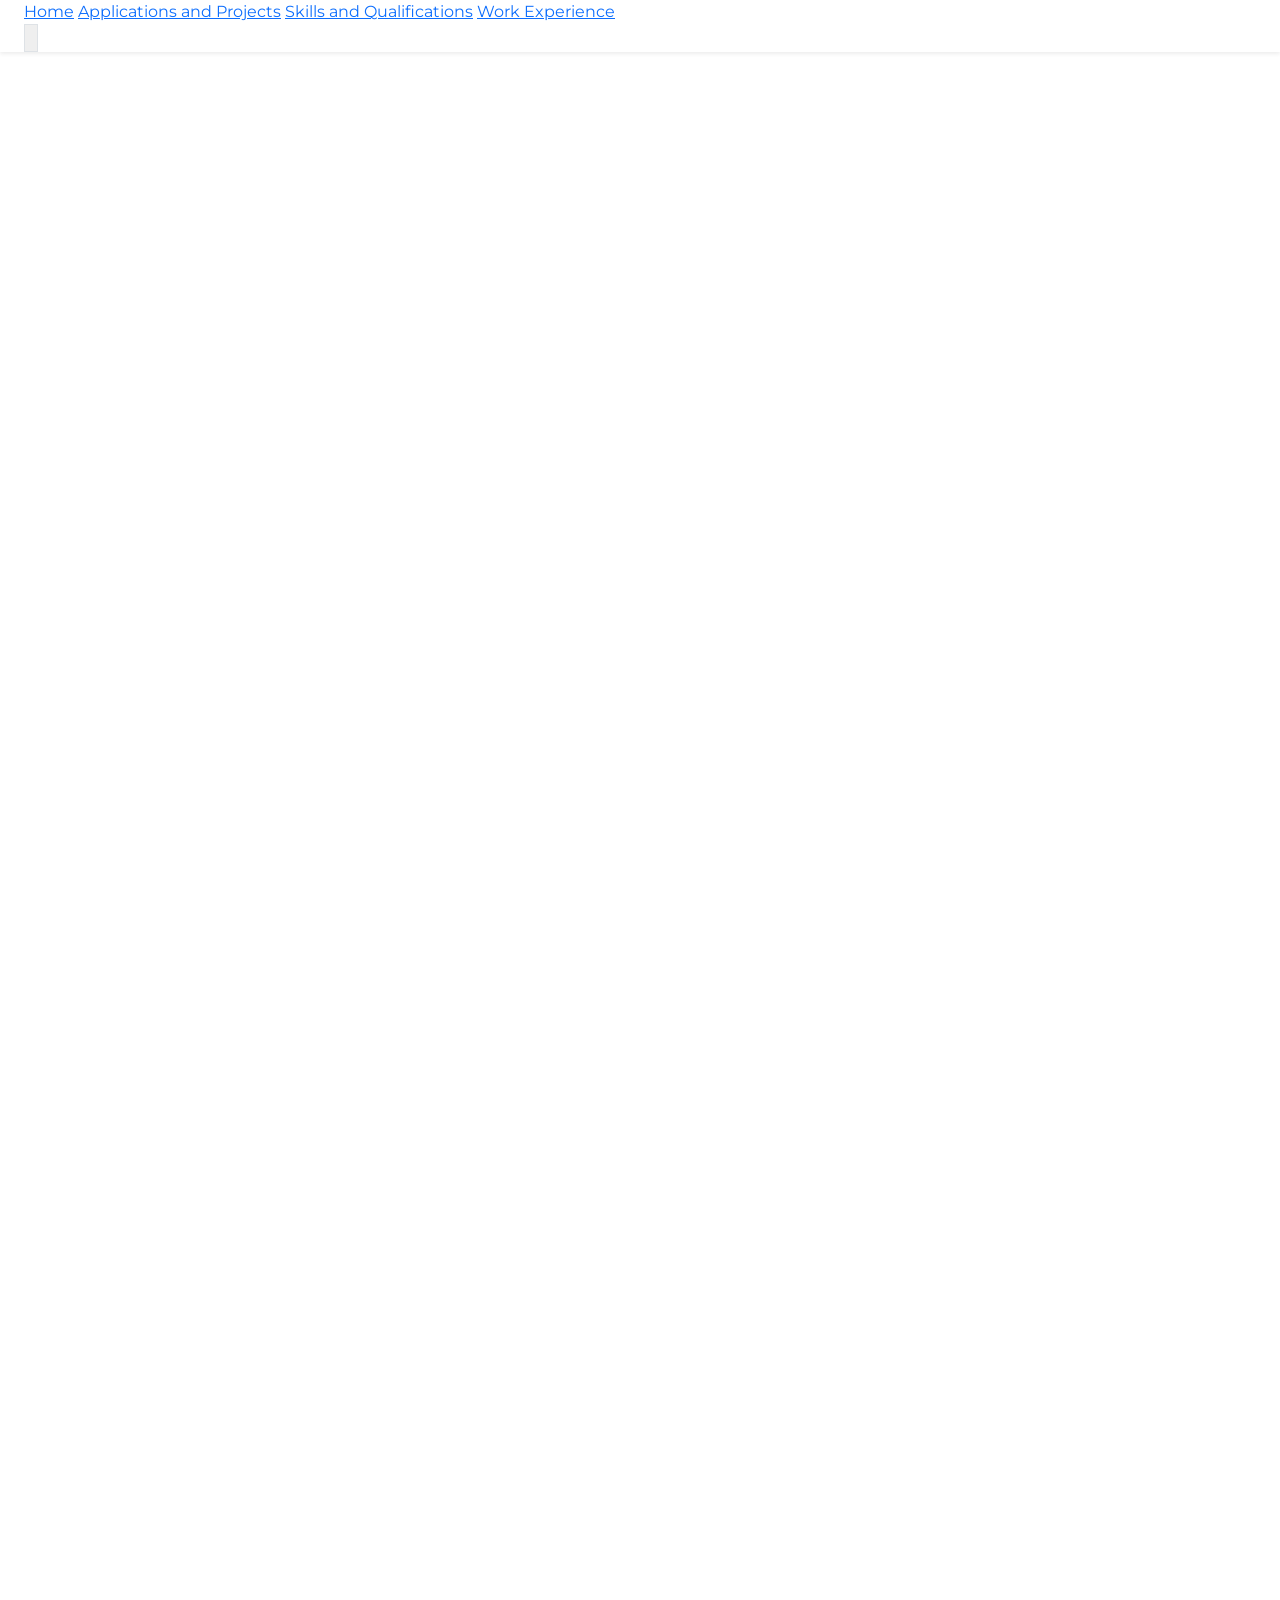
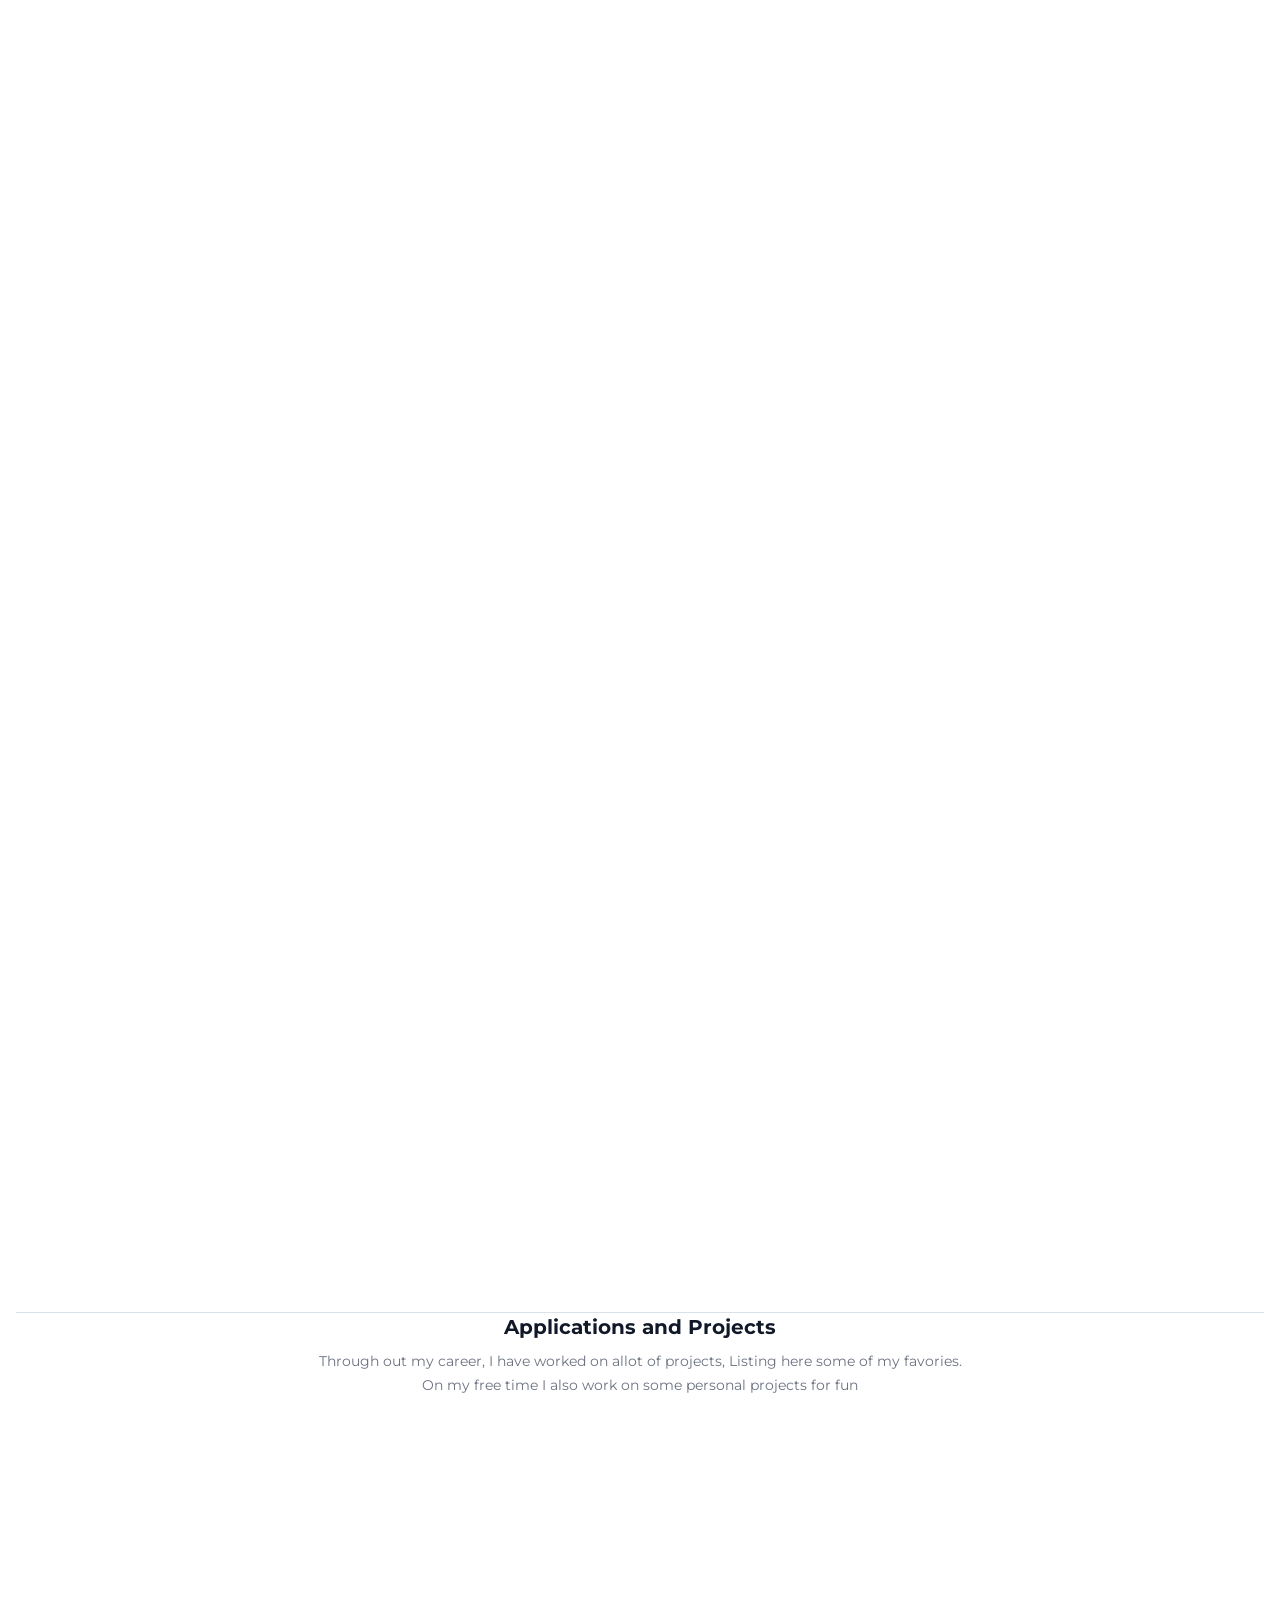
==== index.html @ c35d176d "More website update" ====
<!DOCTYPE html>
<html lang="en">

<head>
    <meta charset="UTF-8" />
    <meta name="viewport" content="width=device-width, initial-scale=1.0" />
    <meta name="description" content="Jeph Reyes — AI First FullStack Software Developer Portfolio" />
    <title>Jeph Reyes | Web developer | PHP Laravel | React</title>
    <link rel="icon" type="image/svg+xml" href="favicon.svg" />
    <link rel="preconnect" href="https://fonts.googleapis.com">
    <link rel="preconnect" href="https://fonts.gstatic.com" crossorigin>
    <link href="https://fonts.googleapis.com/css2?family=Montserrat:wght@400;500;600;700&display=swap" rel="stylesheet">

    <script src="https://cdn.tailwindcss.com"></script>
    <script src="https://code.jquery.com/jquery-3.7.1.min.js"></script>
    <script src="https://cdn.jsdelivr.net/npm/bootstrap@5.3.3/dist/js/bootstrap.bundle.min.js"></script>
    <link rel="stylesheet" href="https://cdn.jsdelivr.net/npm/bootstrap@5.3.3/dist/css/bootstrap.min.css" />
    <link rel="stylesheet" href="index-assets/index.css" />
</head>

<body class="min-h-screen bg-white">

    <div class="modal fade project-unavailable-modal" id="projectUnavailableModal" tabindex="-1"
        aria-labelledby="projectUnavailableTitle" aria-hidden="true">
        <div class="modal-dialog modal-dialog-centered">
            <div class="modal-content">
                <div class="modal-header border-0 pb-0">
                    <div class="d-flex align-items-center justify-content-between w-100">
                        <div class="d-flex align-items-center gap-3">
                            <div class="rounded-circle bg-warning-subtle text-warning d-flex align-items-center justify-content-center"
                                style="width: 42px; height: 42px; font-size: 1.2rem;">
                                ⚠
                            </div>
                            <div>
                                <h3 id="projectUnavailableTitle" class="mb-0 fs-5 fw-bold text-gray-900">Link not
                                    available</h3>
                            </div>
                        </div>
                        <button type="button" class="btn-close" data-bs-dismiss="modal" aria-label="Close"></button>
                    </div>
                </div>
                <div class="modal-body text-center px-4 pb-4 pt-2">
                    <p class="mb-0 text-sm text-gray-600">
                        This project link is currently unavailable. We are working on bringing it back online and will
                        update it as soon as it's ready.
                    </p>
                </div>
                <div class="modal-footer border-0 justify-content-center pt-0 pb-4">
                    <button type="button" class="btn btn-primary px-4" data-bs-dismiss="modal">Close</button>
                </div>
            </div>
        </div>
    </div>

    <!-- Top navigation -->
    <header class="sticky top-0 z-50 bg-blue-600 text-white shadow-sm">
        <div class="mx-auto flex max-w-5xl items-center justify-between px-4 py-2.5 sm:px-8">
            <nav class="ml-auto hidden items-center gap-5 text-sm font-semibold md:flex lg:gap-7">
                <a href="#home" class="transition hover:text-blue-100">Home</a>
                <a href="#projects" class="transition hover:text-blue-100">Applications and Projects</a>
                <a href="#skills" class="transition hover:text-blue-100">Skills and Qualifications</a>
                <a href="#experience" class="transition hover:text-blue-100">Work Experience</a>
                <!-- <a href="blog.html" class="transition hover:text-blue-100">Personal Blog</a> -->
            </nav>

            <button id="mobileMenuButton" type="button"
                class="ml-auto inline-flex h-9 w-9 items-center justify-center rounded-md border border-blue-400/60 transition hover:bg-blue-700 focus:outline-none focus:ring-2 focus:ring-white/70 md:hidden"
                aria-label="Open navigation menu" aria-expanded="false" aria-controls="mobileMenu">
                <svg class="h-5 w-5" viewBox="0 0 24 24" fill="none" stroke="currentColor" stroke-width="2"
                    stroke-linecap="round" aria-hidden="true">
                    <line x1="4" y1="6" x2="20" y2="6"></line>
                    <line x1="4" y1="12" x2="20" y2="12"></line>
                    <line x1="4" y1="18" x2="20" y2="18"></line>
                </svg>
            </button>
        </div>
    </header>

    <div id="mobileMenu"
        class="mobile-menu-backdrop fixed inset-0 z-[60] items-start justify-center bg-black/40 px-4 pt-16 md:hidden"
        aria-hidden="true">
        <div class="mobile-menu-panel w-full max-w-sm rounded-lg bg-white p-2 text-gray-800 shadow-2xl">
            <div class="flex items-center justify-between border-b border-gray-100 px-3 py-2">
                <span class="text-sm font-bold">Navigation</span>
                <button id="mobileMenuClose" type="button"
                    class="flex h-8 w-8 items-center justify-center rounded-md text-xl text-gray-400 transition hover:bg-gray-100 hover:text-gray-700"
                    aria-label="Close navigation menu">&times;</button>
            </div>
            <nav class="py-2 text-sm font-semibold">
                <a href="#home"
                    class="mobile-nav-link block rounded-md px-3 py-3 transition hover:bg-blue-50 hover:text-blue-600">Home</a>
                <a href="#projects"
                    class="mobile-nav-link block rounded-md px-3 py-3 transition hover:bg-blue-50 hover:text-blue-600">Applications
                    and Projects</a>
                <a href="#skills"
                    class="mobile-nav-link block rounded-md px-3 py-3 transition hover:bg-blue-50 hover:text-blue-600">Skills
                    and
                    Qualifications</a>
                <a href="#experience"
                    class="mobile-nav-link block rounded-md px-3 py-3 transition hover:bg-blue-50 hover:text-blue-600">Work
                    Experience</a>
                <!-- w -->
            </nav>
        </div>
    </div>

    <main class="mx-auto max-w-5xl px-3 sm:px-8">

        <!-- HERO -->
        <section id="home" class="reveal py-10 sm:py-12">
            <div class="grid items-center gap-8 md:grid-cols-[180px_1fr]">
                <div class="flex justify-center md:justify-start">
                    <div class="profile-ring h-[180px] w-[180px] shrink-0 rounded-full border-3 bg-gray-400"
                        style="background-image: url('site-images/resume-pic.png');">
                        <!-- Profile photo intentionally left as a gray placeholder -->
                    </div>
                </div>

                <div>
                    <h1 class="text-xl font-bold tracking-tight sm:text-2xl">Jeph Reyes</h1>
                    <h2 class="text-lg font-bold text-gray-900 sm:text-xl">Web Developer | PHP Laravel | React</h2>
                    <div class="mt-1 flex flex-wrap items-center gap-3 sm:gap-5">
                        <a href="#contact"
                            class="rounded bg-blue-600 px-4 py-2 text-sm font-bold text-white transition hover:bg-blue-700">
                            Contact Me
                        </a>

                        <a href="https://github.com/josephmariusreyes" target="_blank" rel="noopener"
                            class="inline-flex items-center gap-2 text-sm font-semibold text-gray-600 transition hover:text-blue-600"
                            aria-label="GitHub profile">
                            <svg class="h-5 w-5" viewBox="0 0 24 24" fill="currentColor" aria-hidden="true">
                                <path
                                    d="M12 .5C5.65.5.5 5.66.5 12.02c0 5.1 3.31 9.42 7.9 10.95.58.1.79-.25.79-.56v-2.15c-3.21.7-3.89-1.55-3.89-1.55-.53-1.34-1.29-1.7-1.29-1.7-1.05-.72.08-.71.08-.71 1.16.08 1.77 1.19 1.77 1.19 1.03 1.77 2.69 1.26 3.35.96.1-.75.4-1.26.73-1.55-2.56-.29-5.25-1.28-5.25-5.7 0-1.26.45-2.29 1.19-3.1-.12-.29-.52-1.47.11-3.06 0 0 .97-.31 3.18 1.18a11 11 0 0 1 5.79 0c2.21-1.49 3.18-1.18 3.18-1.18.63 1.59.23 2.77.11 3.06.74.81 1.19 1.84 1.19 3.1 0 4.43-2.7 5.4-5.27 5.69.41.36.78 1.08.78 2.18v3.23c0 .31.21.67.8.56a11.52 11.52 0 0 0 7.89-10.95C23.5 5.66 18.35.5 12 .5Z" />
                            </svg>
                            <span>GitHub</span>
                        </a>

                        <a href="https://linkedin.com/in/joseph-marius-reyes-4419131a7" target="_blank" rel="noopener"
                            class="inline-flex items-center gap-2 text-sm font-semibold text-gray-600 transition hover:text-blue-600"
                            aria-label="LinkedIn profile">
                            <svg class="h-5 w-5" viewBox="0 0 24 24" fill="currentColor" aria-hidden="true">
                                <path
                                    d="M20.45 20.45h-3.56v-5.57c0-1.33-.03-3.04-1.85-3.04-1.85 0-2.14 1.44-2.14 2.94v5.67H9.34V8.99h3.41v1.56h.05c.47-.9 1.64-1.85 3.37-1.85 3.6 0 4.27 2.37 4.27 5.46v6.29ZM5.32 7.43a2.06 2.06 0 1 1 0-4.12 2.06 2.06 0 0 1 0 4.12ZM3.54 20.45H7.1V8.99H3.54v11.46ZM22.23 0H1.77C.79 0 0 .77 0 1.73v20.54C0 23.23.79 24 1.77 24h20.46c.98 0 1.77-.77 1.77-1.73V1.73C24 .77 23.21 0 22.23 0Z" />
                            </svg>
                            <span>LinkedIn</span>
                        </a>

                    </div>
                    
                    <p class="mt-3 section-description sm:text-sm ">
                        Hey, thanks for visiting my website! Quick introduction about myself, I live here in the Philippines, I am a family man and a father of two kids, An avid weekend cyclist 🙂
                    </p>
                    <p class="mt-3 section-description sm:text-sm">
                        professionally, I am an web developer With 10+ years of experience developing, maintaining, and modernizing web applications and backend systems. Currently focused on building full-stack applications using PHP, Laravel, and React, with experience in REST APIs, JavaScript, database-driven applications, system integrations, and responsive web interfaces.
                    </p>
                    <p class="mt-3 section-description sm:text-sm">
                        I'm always open to new job opportunities or collaborations, so feel free to send me an email. God bless! 🙂
                    </p>
                </div>
            </div>
        </section>

        <!-- PROJECTS -->
        <section id="projects" class="section-divider py-9 sm:py-11">
            <div class="text-center">
                <h2 class="section-title">Applications and Projects</h2>
                <div class="mx-auto mt-1 h-1 w-12 rounded bg-blue-600"></div>
                <p class="mx-auto mt-2 max-w-2xl section-description">
                    Through out my career, I have worked on allot of projects, Listing here some of my favories.
                    <br />
                    On my free time I also work on some personal projects for fun
                </p>
            </div>

            <div class="project-line mt-7 space-y-7 projects-list-container">
                <!-- Projects will be dynamically loaded here by index.js -->
            </div>
        </section>

        <!-- CORE SKILLS -->
        <section id="skills" class="reveal section-divider py-9 sm:py-11">
            <div class="text-center">
                <h2 class="section-title">Technical Skills</h2>
                <div class="mx-auto mt-1 h-1 w-12 rounded bg-blue-600"></div>
                <p class="mx-auto mt-2 max-w-2xl section-description">
                    Listed below are my preferred technology stack for software development.
                </p>
            </div>
            <div class="mx-auto max-w-5xl">
                <div class="skills-grid">
                    <article class="skill-card reveal">
                        <h3 class="skill-header">FRONTEND</h3>
                        <div class="skill-brand-row">
                            <div class="skill-icon-group">
                                <div class="skill-icon-badge">
                                    <img src="https://www.svgrepo.com/show/452092/react.svg" alt="Vue.js logo"
                                        loading="lazy">
                                </div>
                                <div class="skill-icon-badge">
                                    <img src="https://getbootstrap.com/docs/5.3/assets/brand/bootstrap-logo-shadow.png"
                                        alt="Nuxt.js logo" loading="lazy">
                                </div> 
                                <div class="skill-icon-badge">
                                    <img src="https://tailwindcss.com/_next/static/media/tailwindcss-mark.0~s.iziag2xd..svg"
                                        alt="TypeScript logo" loading="lazy">
                                </div>
                            </div>
                            <div class="skill-title">React, Bootstrap &amp; TailwindCSS</div>
                        </div>
                        <p class="mt-2 section-description">
                            I build modern, responsive web applications with React, creating intuitive and engaging user interfaces that provide seamless experiences across desktop and mobile devices. 
                        </p>
                    </article>
                    <article class="skill-card reveal">
                        <h3 class="skill-header">BACKEND</h3>
                        <div class="skill-brand-row">
                            <div class="skill-icon-group">
                                <div class="skill-icon-badge">
                                    <img src="https://cdn.jsdelivr.net/gh/devicons/devicon@latest/icons/laravel/laravel-original.svg"
                                        alt="Laravel logo" loading="lazy">
                                </div>
                                <!-- <div class="skill-icon-badge">
                                    <img src="https://cdn.jsdelivr.net/gh/homarr-labs/dashboard-icons/svg/firebase.svg"
                                        alt="Firebase logo" loading="lazy">
                                </div> -->
                            </div>
                            <div class="skill-title">PHP Laravel &amp; Firebase</div>
                        </div>
                        <p class="mt-2 section-description">
                            I like PHP Laravel framework structure and simple approach for creating website or REST API.
                        </p>
                    </article>


                    <article class="skill-card reveal">
                        <h3 class="skill-header">AI TOOLS</h3>
                        <div class="skill-brand-row">
                            <div class="skill-icon-group">
                                <div class="skill-icon-badge">
                                    <img src="https://cdn-icons-png.flaticon.com/512/11865/11865326.png"
                                        alt="ChatGPT logo" loading="lazy">
                                </div>
                                <div class="skill-icon-badge">
                                    <img src="site-images/codex.svg" alt="Codex" loading="lazy">
                                </div>
                                <div class="skill-icon-badge">
                                    <img src="https://images.seeklogo.com/logo-png/42/2/github-copilot-logo-png_seeklogo-428029.png"
                                        alt="Co-pilot" loading="lazy">
                                </div>
                            </div>
                            <div class="skill-title">Chat GPT, Codex &amp; <br />Co-Pilot</div>
                        </div>
                        <p class="mt-2 section-description">
                            I use ChatGPT to explore ideas, Codex and Co-pilot for coding assistance. The goal is to
                            build software faster.
                        </p>
                    </article>

                    <article class="skill-card reveal">
                        <h3 class="skill-header">DEVOPS / INFRASTRUCTURE</h3>
                        <div class="skill-brand-row">
                            <div class="skill-icon-group">
                                <div class="skill-icon-badge">
                                    <img src="https://cdn.jsdelivr.net/gh/devicons/devicon@latest/icons/docker/docker-original.svg"
                                        alt="Docker logo" loading="lazy">
                                </div>
                                <div class="skill-icon-badge">
                                    <img src="https://cdn.jsdelivr.net/gh/devicons/devicon@latest/icons/linux/linux-original.svg"
                                        alt="Linux logo" loading="lazy">
                                </div>
                            </div>
                            <div class="skill-title">Docker &amp; Cloud Linux Server</div>
                        </div>
                        <p class="mt-2 section-description">
                            I use Docker and Linux servers to build, deploy, and manage applications reliably across
                            different environments.
                        </p>
                    </article>
                </div>
            </div>
        </section>

        <!-- QUALIFICATIONS -->
        <section class="reveal section-divider py-9 sm:py-11 qualification-wrapper">
            <div class="text-center">
                <h2 class="section-title">Core Competencies</h2>
                <div class="mx-auto mt-1 h-1 w-12 rounded bg-blue-600"></div>
                <p class="mx-auto mt-2 max-w-2xl section-description">
                    What sets Jeph apart from the rest of the pack?
                </p>
            </div>

            <div class="mt-7 grid gap-3 sm:grid-cols-2">
                <article class="reveal rounded border border-gray-200 p-4">
                    <h3 class="text-sm font-bold"><span>🧩</span>Ambiguity & Business Understanding
                    </h3>
                    <p class="mt-2 section-description">
                        I ask the right questions and turn vague business goals into clear, actionable solutions.
                    </p>
                </article>
                <article class="reveal rounded border border-gray-200 p-4">
                    <h3 class="text-sm font-bold"><span>💻</span> Fundamentals First &amp; Practical Approach </h3>
                    <p class="mt-2 section-description">
                        Strong fundamentals, practical thinking, and solutions that work in the real world.
                    </p>
                </article>


                <article class="reveal rounded border border-gray-200 p-4">
                    <h3 class="text-sm font-bold"><span>🤝</span> Problem Solving & Collaboration
                    </h3>
                    <p class="mt-2 section-description">
                        I break down complex problems and work closely with teams to deliver practical, well-considered
                        solutions.
                    </p>
                </article>

                <article class="reveal rounded border border-gray-200 p-4">
                    <h3 class="text-sm font-bold"><span>🚀</span> Application Design &amp; Deployment</h3>
                    <p class="mt-2 section-description">
                        I design and build full applications from database to UI and take them all the way to
                        production.
                    </p>
                </article>
            </div>
        </section>

        <!-- EXPERIENCE -->
        <section id="experience" class="reveal section-divider py-10 sm:py-12">
            <div class="text-center">
                <h2 class="section-title">Work Experience</h2>
                <div class="mx-auto mt-1 h-1 w-12 rounded bg-blue-600"></div>
            </div>

            <div class="mx-auto mt-8 max-w-3xl">
                <!-- Sr. Software Engineer 1  -->
                <article class="reveal border-l-2 border-blue-600 pl-5 sm:pl-6">
                    <h3 class="text-sm font-bold sm:text-base">
                        Sr. Software Engineer 1 <span class="text-gray-400">|</span> Nowcom Global Services
                    </h3>
                    <p class="mt-1 text-xs font-semibold text-blue-600">Dec 2021 - Dec 2025 ( 4 Yrs )</p>
                    <p class="mt-3 text-sm leading-6 text-gray-600">
                        Key Projects
                    </p>
                    <ul class="mt-3 list-disc space-y-2 pl-5 section-description">
                        <li>
                            <strong>Vehicle Auction Platform:</strong> Developed and enhanced frontend features for an
                            online vehicle auction platform, supporting bidding and auction workflows while contributing
                            to selected backend functionality and integrations.
                        </li>                  
                        <li>
                            <strong>Flagship Application Modernization:</strong> Contributed to the modernization of the
                            company's flagship application, helping transition the platform toward a more modular and
                            microservices-based architecture.
                        </li>
                    </ul>
                    <div class="experience-details">
                        <ul class="mt-3 list-disc space-y-2 pl-5 section-description">
                            <li>
                                <strong>Real-Time Chat Application:</strong> Maintained and enhanced a real-time chat
                                application used by sales teams to communicate with customers, introducing new features
                                and improvements using modern JavaScript frontend technologies while ensuring
                                application stability and usability.

                            </li>
                            <li>
                                <strong>Inventory Service Modernization:</strong> Collaborated with another developer to
                                analyze and
                                modernize a legacy inventory API, redesigning and improving its architecture to enhance
                                maintainability, scalability, and overall service performance.
                            </li>
                        </ul>
                        <p class="mt-3 text-sm leading-6 text-gray-600">
                            Responsibilities
                        </p>
                        <ul class="mt-3 list-disc space-y-2 pl-5 section-description">
                            <li>Led a small team of developers, coordinating development efforts and ensuring committed
                                deliverables were completed and deployed on agreed timelines.
                            </li>
                            <li>Reviewed pull requests and ensured code quality, maintainability, and adherence to
                                development standards across the team.
                            </li>
                            <li>Collaborated with engineering managers and stakeholders on application architecture,
                                technical planning, and translating business requirements into scalable solutions.
                            </li>
                        </ul>
                    </div>

                    <div class="mt-3 flex justify-end">
                        <button type="button"
                            class="experience-toggle inline-flex items-center gap-1 text-xs font-semibold text-blue-600 transition hover:text-blue-800"
                            aria-expanded="false">
                            <span class="experience-toggle-label">See More</span>
                            <svg class="experience-toggle-icon h-4 w-4" viewBox="0 0 24 24" fill="none"
                                stroke="currentColor" stroke-width="2" stroke-linecap="round" stroke-linejoin="round"
                                aria-hidden="true">
                                <path d="M6 9l6 6 6-6" />
                            </svg>
                        </button>
                    </div>
                </article>

                <!-- PHP Developer -->
                <div class="my-6 border-t border-dashed border-gray-200"></div>

                <article class="reveal border-l-2 border-blue-600 pl-5 sm:pl-6">
                    <h3 class="text-sm font-bold sm:text-base">
                        PHP Developer <span class="text-gray-400">|</span> Nowcom Global Services
                    </h3>
                    <p class="mt-1 text-xs font-semibold text-blue-600">Sept 2015 - Oct 2020 ( 5 Yrs )</p>
                    <p class="mt-3 text-sm leading-6 text-gray-600">
                        Key Projects
                    </p>
                    <ul class="mt-3 list-disc space-y-2 pl-5 section-description">
                        <li>
                            <strong>Dealer Website V2:</strong> Redesigned and implemented custom themes in
                            collaboration with the design
                            team, improving usability and mobile responsiveness.
                        </li>
                        <li>
                            <strong>Company HRIS:</strong> Developed company HRIS internal application.
                        </li>
                    </ul>
                    <div class="experience-details">
                        <ul class="mt-3 list-disc space-y-2 pl-5 section-description">
                            <li>
                                <strong>North Hollywood Toyota:</strong> Refactored and modernized the dealership
                                website platform,
                                delivering an updated mobile-friendly implementation aligned with client branding.
                            </li>
                            <li>
                                <strong>Credit Application Form Portal:</strong> Developed a credit application portal
                                embedded via iframe into client websites, using modern JavaScript frontend technologies,
                                enabling prospective vehicle buyers to conveniently submit credit applications directly
                                through the dealership's website.
                            </li>
                        </ul>
                        <p class="mt-3 text-sm leading-6 text-gray-600">
                            Responsibilities
                        </p>
                        <ul class="mt-3 list-disc space-y-2 pl-5 section-description">
                            <li>Developed and maintained PHP-based web applications and custom WordPress solutions for
                                automotive dealership clients, including custom themes, plugins, and integrations.
                            </li>
                            <li>Customized and enhanced existing applications based on business and design requirements
                                while ensuring compatibility with WordPress standards and third-party services.
                            </li>
                            <li>Collaborated with designers and stakeholders to implement responsive web interfaces and
                                improve application performance, maintainability, and mobile usability.
                            </li>
                        </ul>
                    </div>
                    <div class="mt-3 flex justify-end">
                        <button type="button"
                            class="experience-toggle inline-flex items-center gap-1 text-xs font-semibold text-blue-600 transition hover:text-blue-800"
                            aria-expanded="false">
                            <span class="experience-toggle-label">See More</span>
                            <svg class="experience-toggle-icon h-4 w-4" viewBox="0 0 24 24" fill="none"
                                stroke="currentColor" stroke-width="2" stroke-linecap="round" stroke-linejoin="round"
                                aria-hidden="true">
                                <path d="M6 9l6 6 6-6" />
                            </svg>
                        </button>
                    </div>
                </article>
            </div>
        </section>

        <!-- CONTACT -->
        <section id="contact" class="reveal section-divider py-10 sm:py-12">
            <div class="text-center">
                <h2 class="section-title">Contact Me</h2>
                <div class="mx-auto mt-1 h-1 w-12 rounded bg-blue-600"></div>
                <p class="mx-auto mt-2 max-w-2xl section-description">
                    Feel free to reach out if you'd like to discuss a project, opportunity or collaboration.
                </p>
            </div>

            <div
                class="mx-auto mt-7 grid max-w-3xl items-center gap-6 rounded-lg border border-gray-200 bg-white p-6 shadow-soft sm:grid-cols-2 sm:p-8">
                <!-- Contact details -->
                <div class="text-center sm:text-left">
                    <p class="text-xs font-semibold uppercase tracking-widest text-gray-400">Get in touch</p>

                    <a href="mailto:your.email@example.com"
                        class="mt-2 block text-sm font-semibold text-blue-600 transition hover:text-blue-700 sm:text-base">
                        joseph.marius.reyes@gmail.com
                    </a>

                    <a href="tel:+639673681493"
                        class="mt-2 block text-sm text-gray-600 transition hover:text-blue-600 sm:text-base">
                        +63-967-368-1493
                    </a>
                </div>

                <!-- Resume -->
                <div class="flex justify-center sm:justify-end">
                    <a href="https://docs.google.com/document/d/1D82cWCEd_303M88s7njvGxuhF3Z1njxYopDTC3GEDPw/export?format=pdf"
                        target="_blank"
                        class="inline-flex items-center gap-2 rounded-md bg-blue-600 px-5 py-3 text-sm font-bold text-white shadow-sm transition hover:bg-blue-700 hover:shadow-md">
                        <svg class="h-5 w-5" viewBox="0 0 24 24" fill="none" stroke="currentColor" stroke-width="2"
                            stroke-linecap="round" stroke-linejoin="round" aria-hidden="true">
                            <path d="M21 15v4a2 2 0 0 1-2 2H5a2 2 0 0 1-2-2v-4" />
                            <polyline points="7 10 12 15 17 10" />
                            <line x1="12" y1="15" x2="12" y2="3" />
                        </svg>
                        Download Resume
                    </a>
                </div>
            </div>
        </section>

    </main>

    <!-- FOOTER -->
    <footer class="reveal border-t border-gray-200 py-8 text-center">
        <p class="mt-2 text-[11px] text-gray-400">
            © <span id="year"></span> Jeph Reyes. All rights reserved.
        </p>
    </footer>

    <script src="index-assets/index.js"></script>
</body>

</html>
---- index-assets/index.css ----
html {
    scroll-behavior: smooth;
}

body {
    font-family: Montserrat, system-ui, "Segoe UI", Roboto, -apple-system, sans-serif;
    color: #111827;
    background: #fff;
}

.section-divider {
    border-top: 1px solid #dbe1e8;
}

.mobile-menu-backdrop {
    display: none;
}

.mobile-menu-backdrop.is-open {
    display: flex;
}

.mobile-menu-panel {
    transform: translateY(-12px);
    opacity: 0;
    transition: transform 0.2s ease, opacity 0.2s ease;
}

.mobile-menu-backdrop.is-open .mobile-menu-panel {
    transform: translateY(0);
    opacity: 1;
}

/* Consistent section typography */
.section-title {
    font-size: 1.125rem;
    line-height: 1.5rem;
    font-weight: 700;
    color: #111827;
}

.section-description {
    font-size: 0.875rem;
    line-height: 1.5rem;
    color: #6b7280;
}

@media (min-width: 640px) {
    .section-title {
        font-size: 1.25rem;
        line-height: 1.75rem;
    }
}

/* Scroll fade-in state */
.reveal {
    opacity: 0;
    transform: translateY(28px);
}

/* Beating / blinking profile border */
.profile-ring {
    animation: pulseRing 1.7s ease-in-out infinite;
    background-size: cover;
    background-position: 0px 2px;
    border: 5px solid #6366f1;
}

@keyframes pulseRing {

    0%,
    100% {
        box-shadow: 0 0 0 0 rgba(37, 99, 235, .08);
        border-color: #6366f1;
    }

    50% {
        box-shadow: 0 0 0 8px rgba(37, 99, 235, .12);
        border-color: #6366f1;
    }
}

.project-line {
    position: relative;
}

.project-line::before {
    content: "";
    position: absolute;
    left: 50%;
    top: 0;
    bottom: 0;
    width: 1px;
    background: #dbe1e8;
    transform: translateX(-50%);
}

.project-item {
    position: relative;
}

.project-item::after {
    content: "";
    position: absolute;
    left: 50%;
    top: 28px;
    width: 9px;
    height: 9px;
    border-radius: 999px;
    background: #2563eb;
    transform: translateX(-50%);
    border: 2px solid white;
    z-index: 2;
}

.project-card-link {
    display: block;
    width: calc(50% - 42px);
    color: inherit;
    text-decoration: none;
    transition: transform 0.22s ease, box-shadow 0.22s ease;
}

.project-card-link:hover,
.project-card-link:focus-visible {
    transform: scale(1.03);
    box-shadow: 0 16px 30px rgba(37, 99, 235, 0.12);
    cursor: pointer;
}

.project-card-link.is-unavailable:hover,
.project-card-link.is-unavailable:focus-visible {
    transform: none;
    box-shadow: 0 10px 22px rgba(15, 23, 42, 0.08);
    cursor: not-allowed;
}

.project-card {
    width: 100%;
    transition: transform 0.22s ease, box-shadow 0.22s ease;
}

.project-unavailable-modal .modal-content {
    border: 0;
    border-radius: 1rem;
    box-shadow: 0 20px 45px rgba(15, 23, 42, 0.12);
}

.project-unavailable-modal .modal-header,
.project-unavailable-modal .modal-footer {
    border-color: transparent;
}

.text-gray-600 {
    color: #4b5563;
}

.text-gray-900 {
    color: #111827;
}

.project-item:nth-child(odd) .project-card-link {
    margin-left: auto;
}

.project-item:nth-child(even) .project-card-link {
    margin-right: auto;
}

.project-tech-divider {
    width: 100%;
    height: 2px;
    margin-top: 0.8rem;
    border-radius: 999px;
    background: linear-gradient(90deg, #2563eb 0%, #60a5fa 100%);
}

.project-tech-stack {
    font-size: 0.8rem;
    line-height: 1.5rem;
    color: #1f2937;
    font-weight: 600;
}

.project-tech-stack strong {
    color: #2563eb
}

.experience-details {
    display: none;
}

.experience-toggle {
    border-radius: 0.375rem;
    transition: color 0.2s ease, background-color 0.2s ease;
}

.experience-toggle:hover {
    background-color: #eff6ff;
}

.experience-toggle-icon {
    transition: transform 0.25s ease;
}

.experience-toggle.is-open .experience-toggle-icon {
    transform: rotate(180deg);
}

.project-thumb {
    overflow: hidden;
    background: #f4f6f8;
    position: relative;
    background-size: contain;
    background-position: center;
    height: 200px;
    width: 100%;
    background-repeat: no-repeat;
}

/* Lightweight CSS mockups so the page works with no image assets */
.mock-window {
    position: absolute;
    inset: 12px;
    border: 1px solid #cbd5e1;
    border-radius: 5px;
    background: #fff;
    overflow: hidden;
    box-shadow: 0 4px 12px rgba(15, 23, 42, .12);
}

.mock-top {
    height: 18px;
    background: #1d4ed8;
}

.mock-body {
    display: grid;
    grid-template-columns: 28% 72%;
    height: calc(100% - 18px);
}

.mock-side {
    background: #f1f5f9;
}

.mock-content {
    padding: 10px;
    background: #fff;
}

.mock-bar {
    height: 8px;
    background: #bfdbfe;
    border-radius: 999px;
    margin-bottom: 7px;
}

.mock-bar.short {
    width: 45%;
}

.mock-bar.mid {
    width: 70%;
}

.mock-bar.long {
    width: 90%;
}

.skills-heading {
    font-size: 2.15rem;
    line-height: 1.1;
    font-weight: 800;
    letter-spacing: -0.04em;
    color: #111827;
}

.skills-heading-line {
    width: 110px;
    height: 4px;
    margin: 8px auto 0;
    border-radius: 999px;
    background: linear-gradient(90deg, #1d4ed8, #60a5fa);
}

.skills-grid {
    display: grid;
    grid-template-columns: repeat(2, minmax(0, 1fr));
    gap: 1.25rem;
    margin-top: 1.75rem;
}

.skill-card {
    background: #f4f6f8;
    border: 1px solid #dfe5eb;
    border-radius: 0.9rem;
    padding: 1.5rem 1.35rem 1.2rem;
    box-shadow: 0 1px 0 rgba(17, 24, 39, 0.02);
}

.skill-header {
    text-align: center;
    font-size: 0.9rem;
    letter-spacing: 0.12em;
    font-weight: 800;
    color: #1f5fd8;
    margin-bottom: 1.25rem;
}

.skill-brand-row {
    display: flex;
    align-items: center;
    gap: 1rem;
    margin-bottom: 0.9rem;
}

.skill-icon-group {
    display: flex;
    align-items: center;
    gap: 0.65rem;
    flex-shrink: 0;
}

.skill-icon-badge {
    display: flex;
    align-items: center;
    justify-content: center;
    width: 3.7rem;
    height: 3.7rem;
    border-radius: 999px;
    background: #e5e7eb;
    box-shadow: inset 0 0 0 1px rgba(17, 24, 39, 0.04);
}

.skill-icon-badge img {
    width: 2.2rem;
    height: 2.2rem;
    object-fit: contain;
    display: block;
}

.skill-title {
    font-size: 1.05rem;
    line-height: 1.35;
    font-weight: 800;
    color: #111827;
    letter-spacing: -0.02em;
}

.skill-copy {
    margin-top: 0.8rem;
    color: #4b5563;
    font-size: 0.96rem;
    line-height: 1.6;
}

@media (min-width: 640px) {
    .skill-card {}
}

@media (max-width: 767px) {

    .project-line::before,
    .project-item::after {
        display: none;
    }

    .project-card {
        width: 100%;
    }

    .project-card-link {
        width: 100%;
        margin-left: 0;
        margin-right: 0;
    }

    .project-item:nth-child(odd) .project-card,
    .project-item:nth-child(even) .project-card {
        margin-left: 0;
        margin-right: 0;
    }

    .project-item+.project-item {
        border-top: 1px solid #dbe1e8;
        padding-top: 1.5rem;
    }

    .skills-heading {
        font-size: 1.9rem;
    }

    .skills-grid {
        grid-template-columns: 1fr;
    }

    .skill-brand-row {
        flex-direction: column;
        align-items: flex-start;
    }

    .skill-title {
        font-size: 1rem;
    }
}

.qualification-wrapper span {
    font-size: 20px;
}
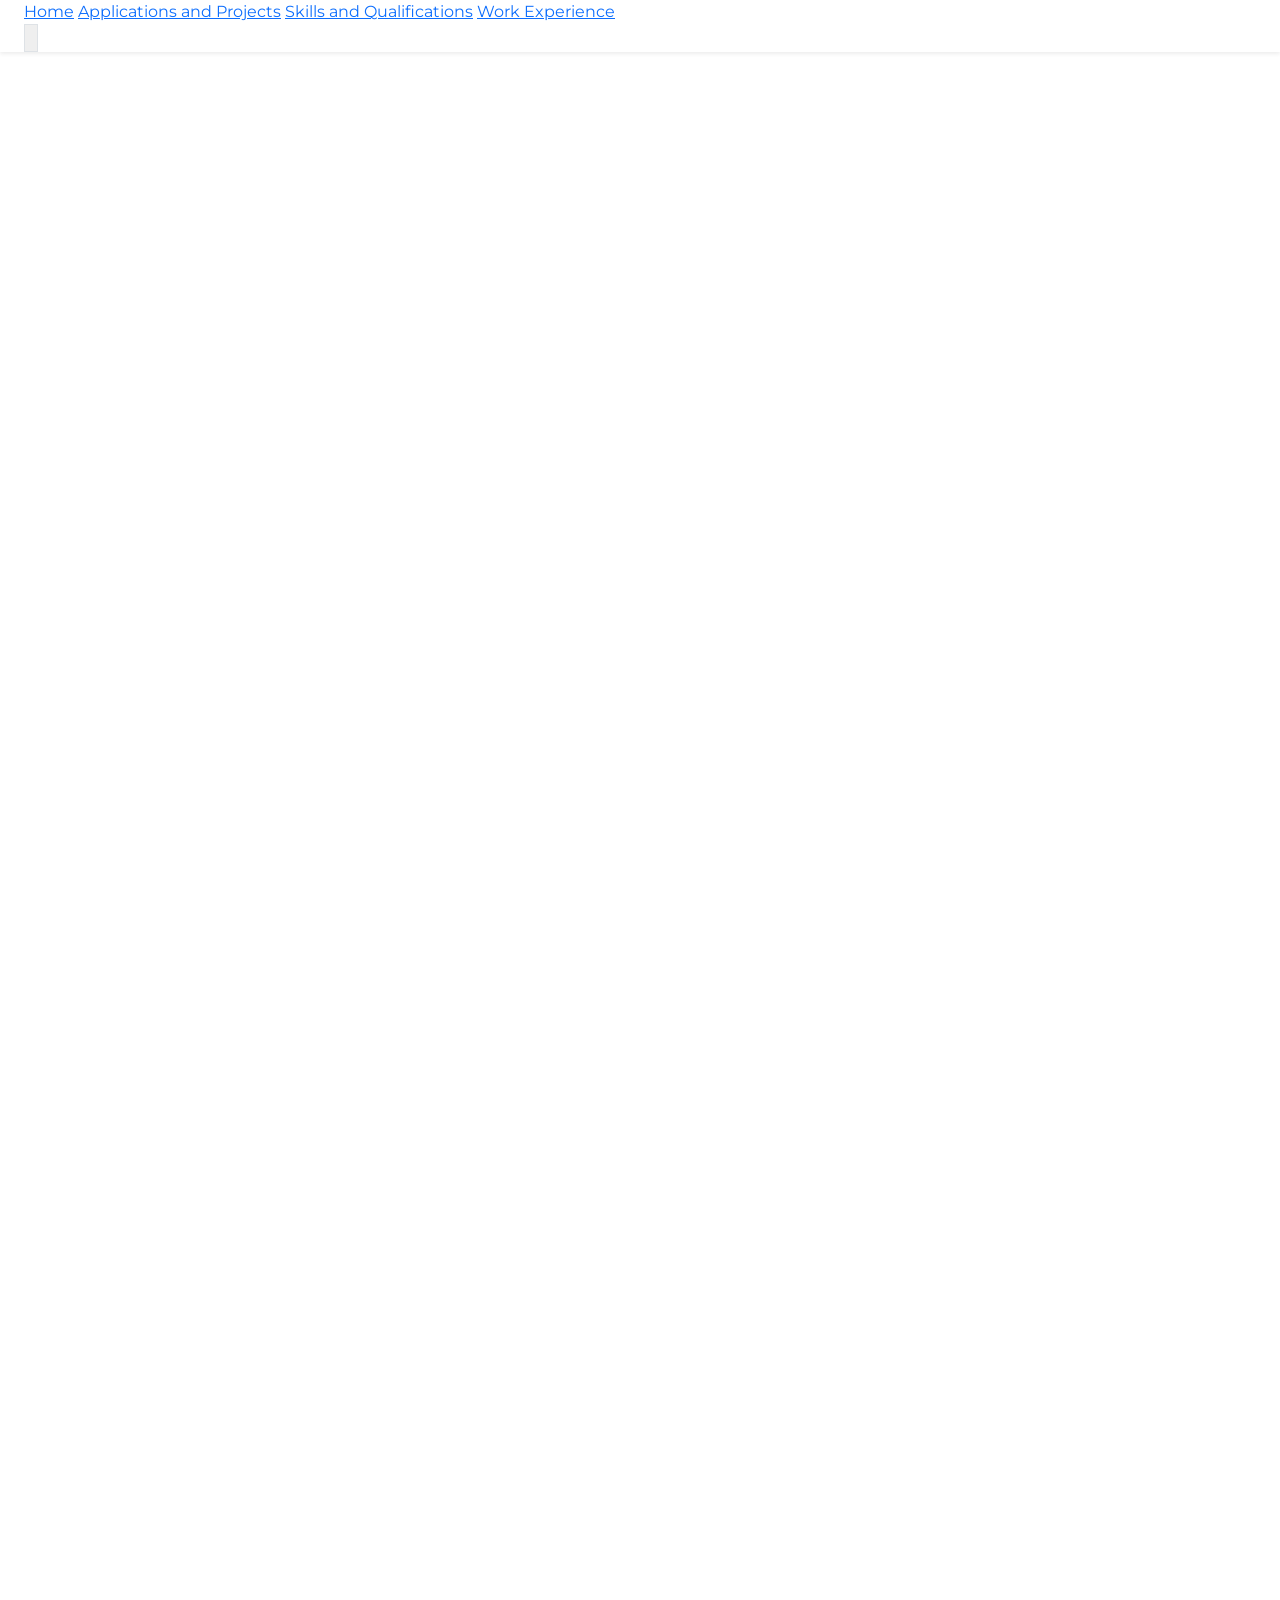
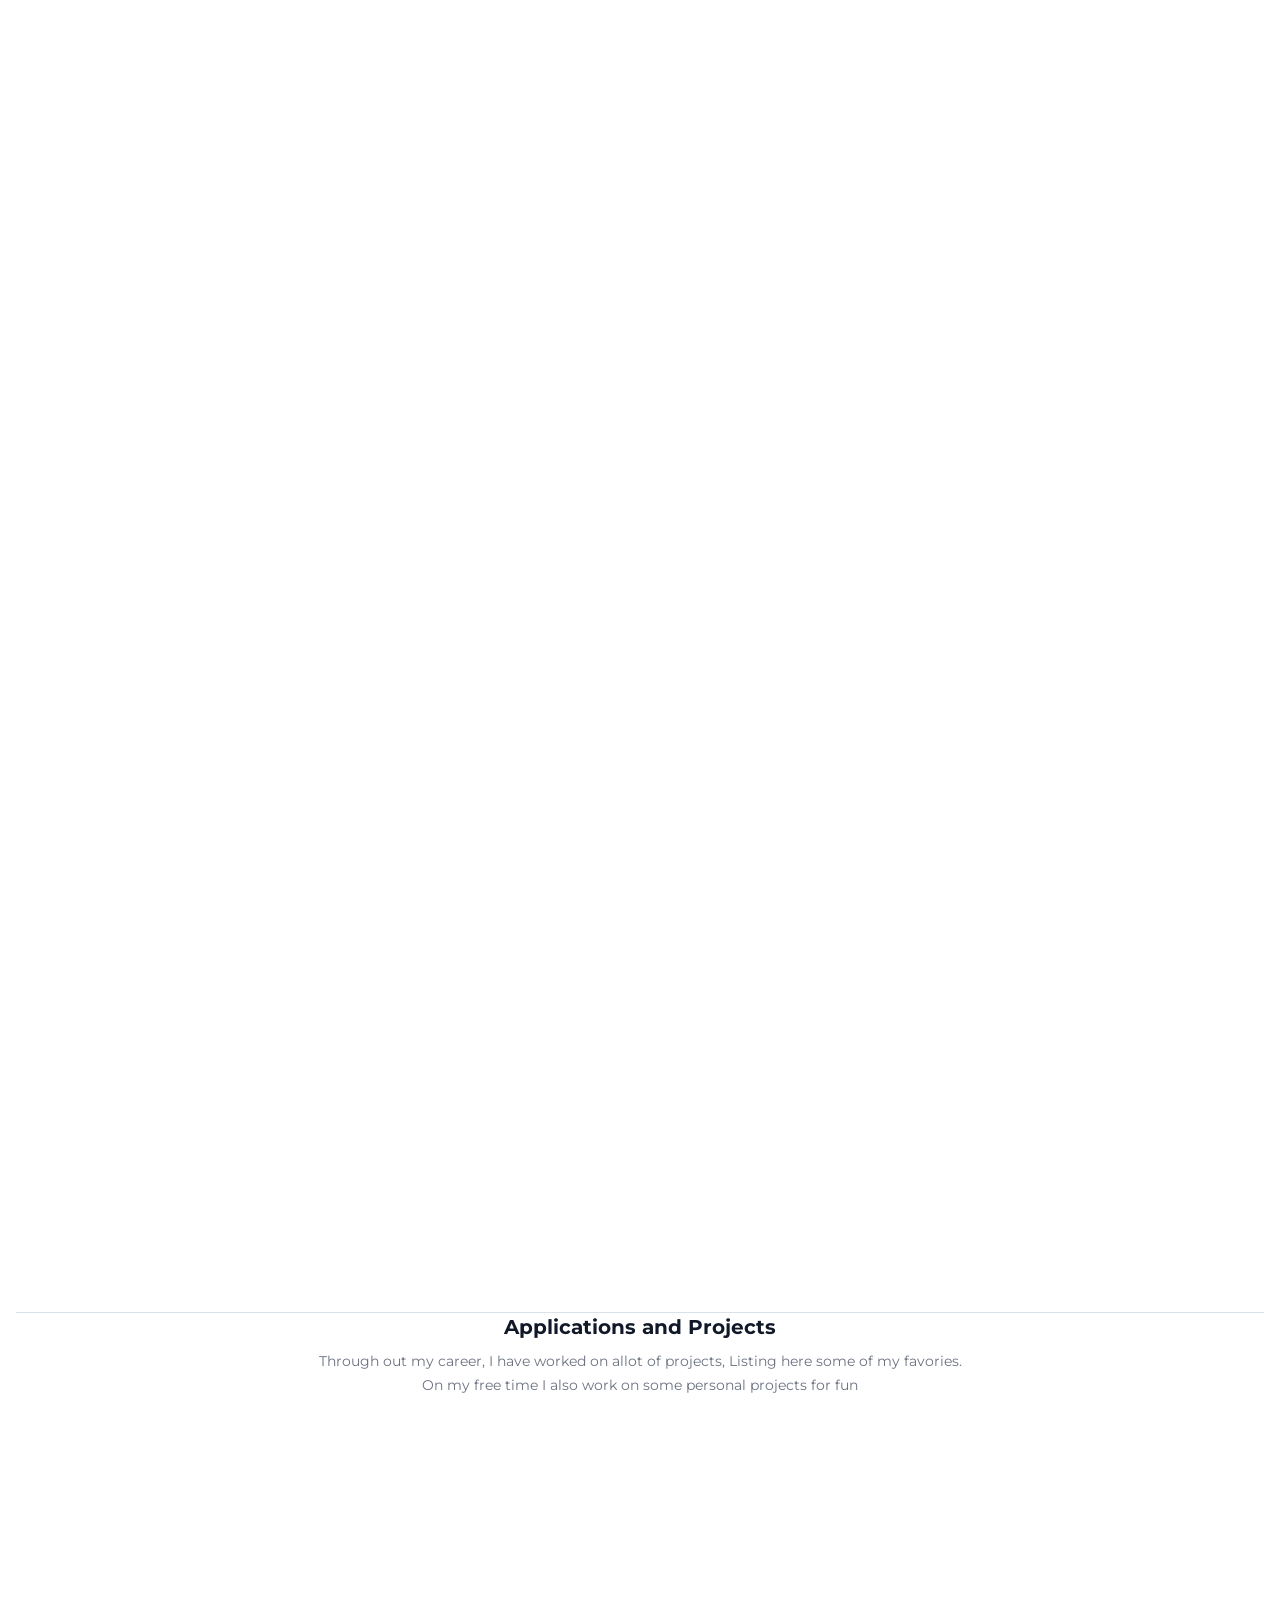
==== commit 8eba0d9a: "mroe website updates" ====
--- a/index.html
+++ b/index.html
@@ -216,6 +216,10 @@
                         <div class="skill-brand-row">
                             <div class="skill-icon-group">
                                 <div class="skill-icon-badge">
+                                    <img src="https://www.svgrepo.com/show/452088/php.svg"
+                                        alt="PHP logo" loading="lazy">
+                                </div>
+                                <div class="skill-icon-badge">
                                     <img src="https://cdn.jsdelivr.net/gh/devicons/devicon@latest/icons/laravel/laravel-original.svg"
                                         alt="Laravel logo" loading="lazy">
                                 </div>
@@ -224,11 +228,10 @@
                                         alt="Firebase logo" loading="lazy">
                                 </div> -->
                             </div>
-                            <div class="skill-title">PHP Laravel &amp; Firebase</div>
+                            <div class="skill-title">PHP + Laravel</div>
                         </div>
                         <p class="mt-2 section-description">
-                            I like PHP Laravel framework structure and simple approach for creating website or REST API.
-                        </p>
+I use PHP and Laravel to develop web applications and RESTful APIs, leveraging Laravel’s clean architecture, built-in features, and streamlined development approach to build maintainable and scalable solutions.                        </p>
                     </article>
 
 
@@ -418,7 +421,7 @@
                             team, improving usability and mobile responsiveness.
                         </li>
                         <li>
-                            <strong>Company HRIS:</strong> Developed company HRIS internal application.
+                            <strong>HRIS:</strong> Worked on an (Human Resource Information System) application designed to streamline human resource operations, including employee information management, attendance tracking, leave management, and other HR-related processes
                         </li>
                     </ul>
                     <div class="experience-details">
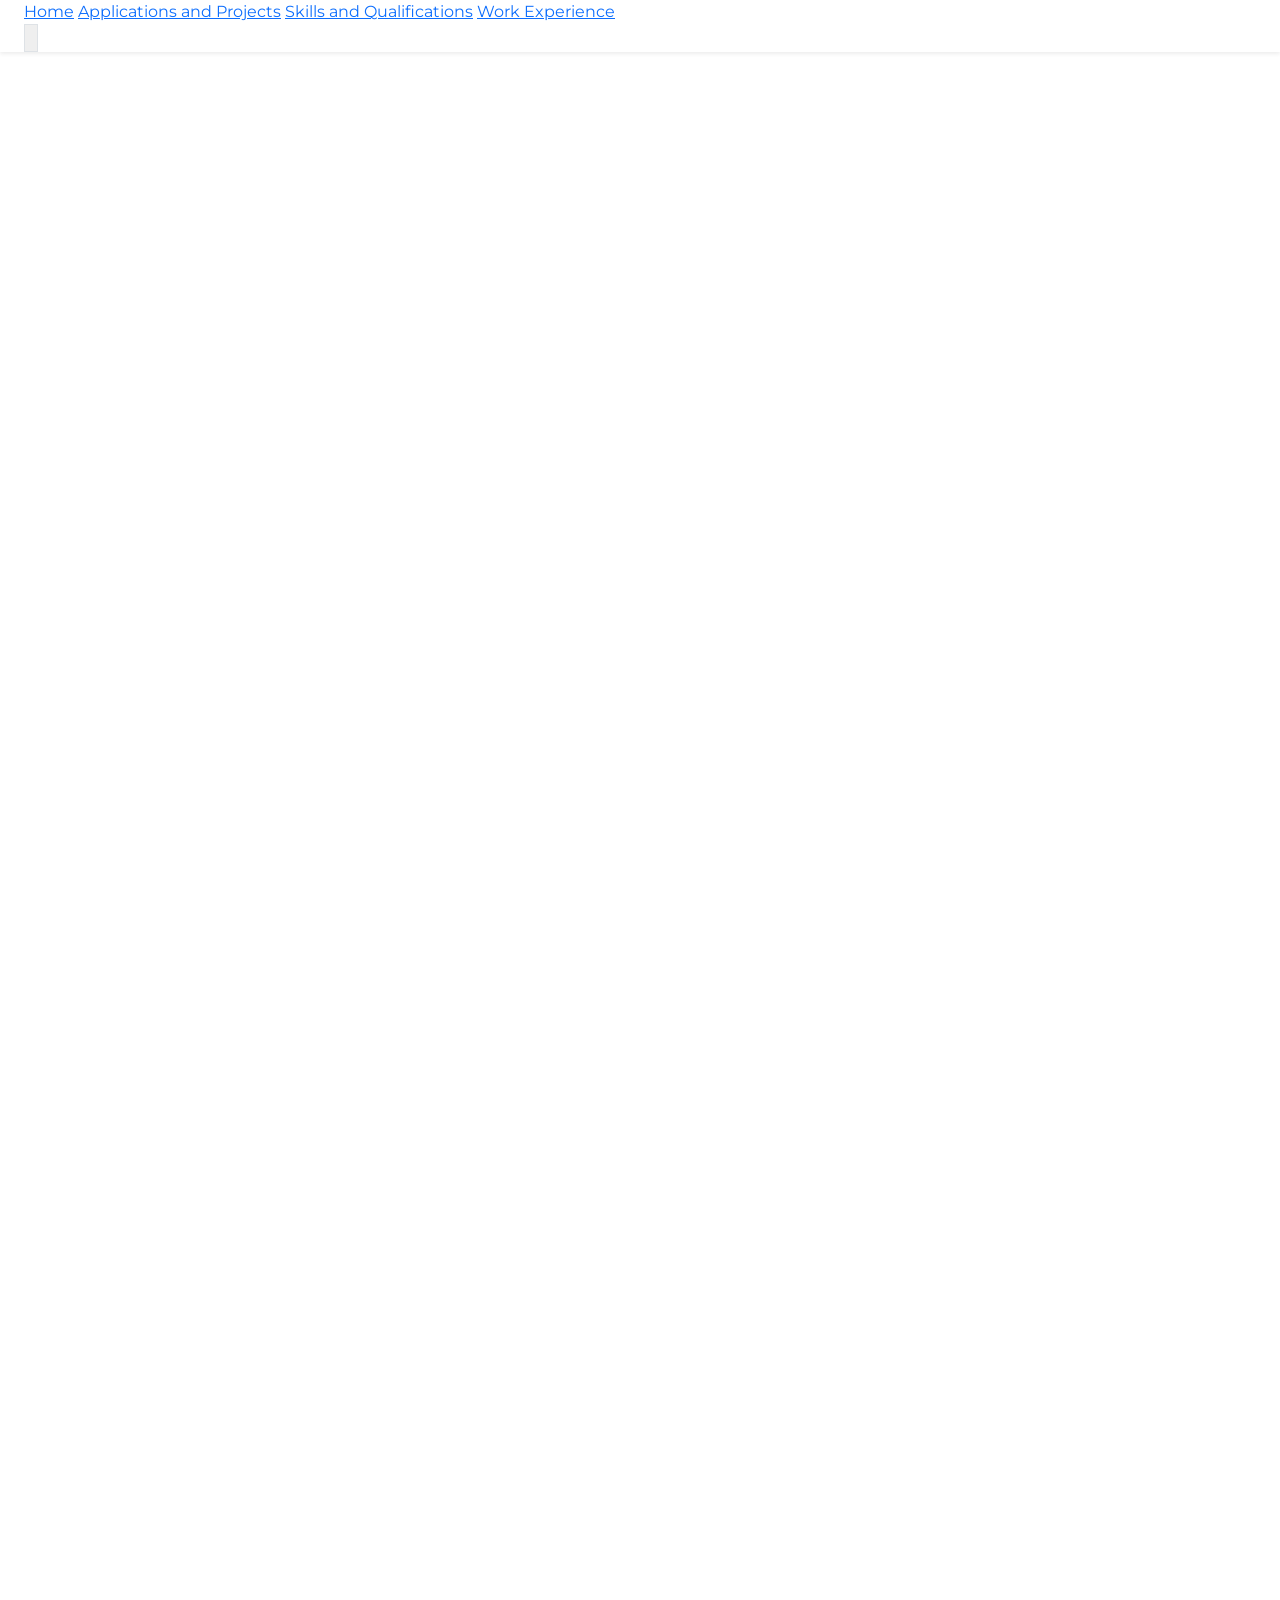
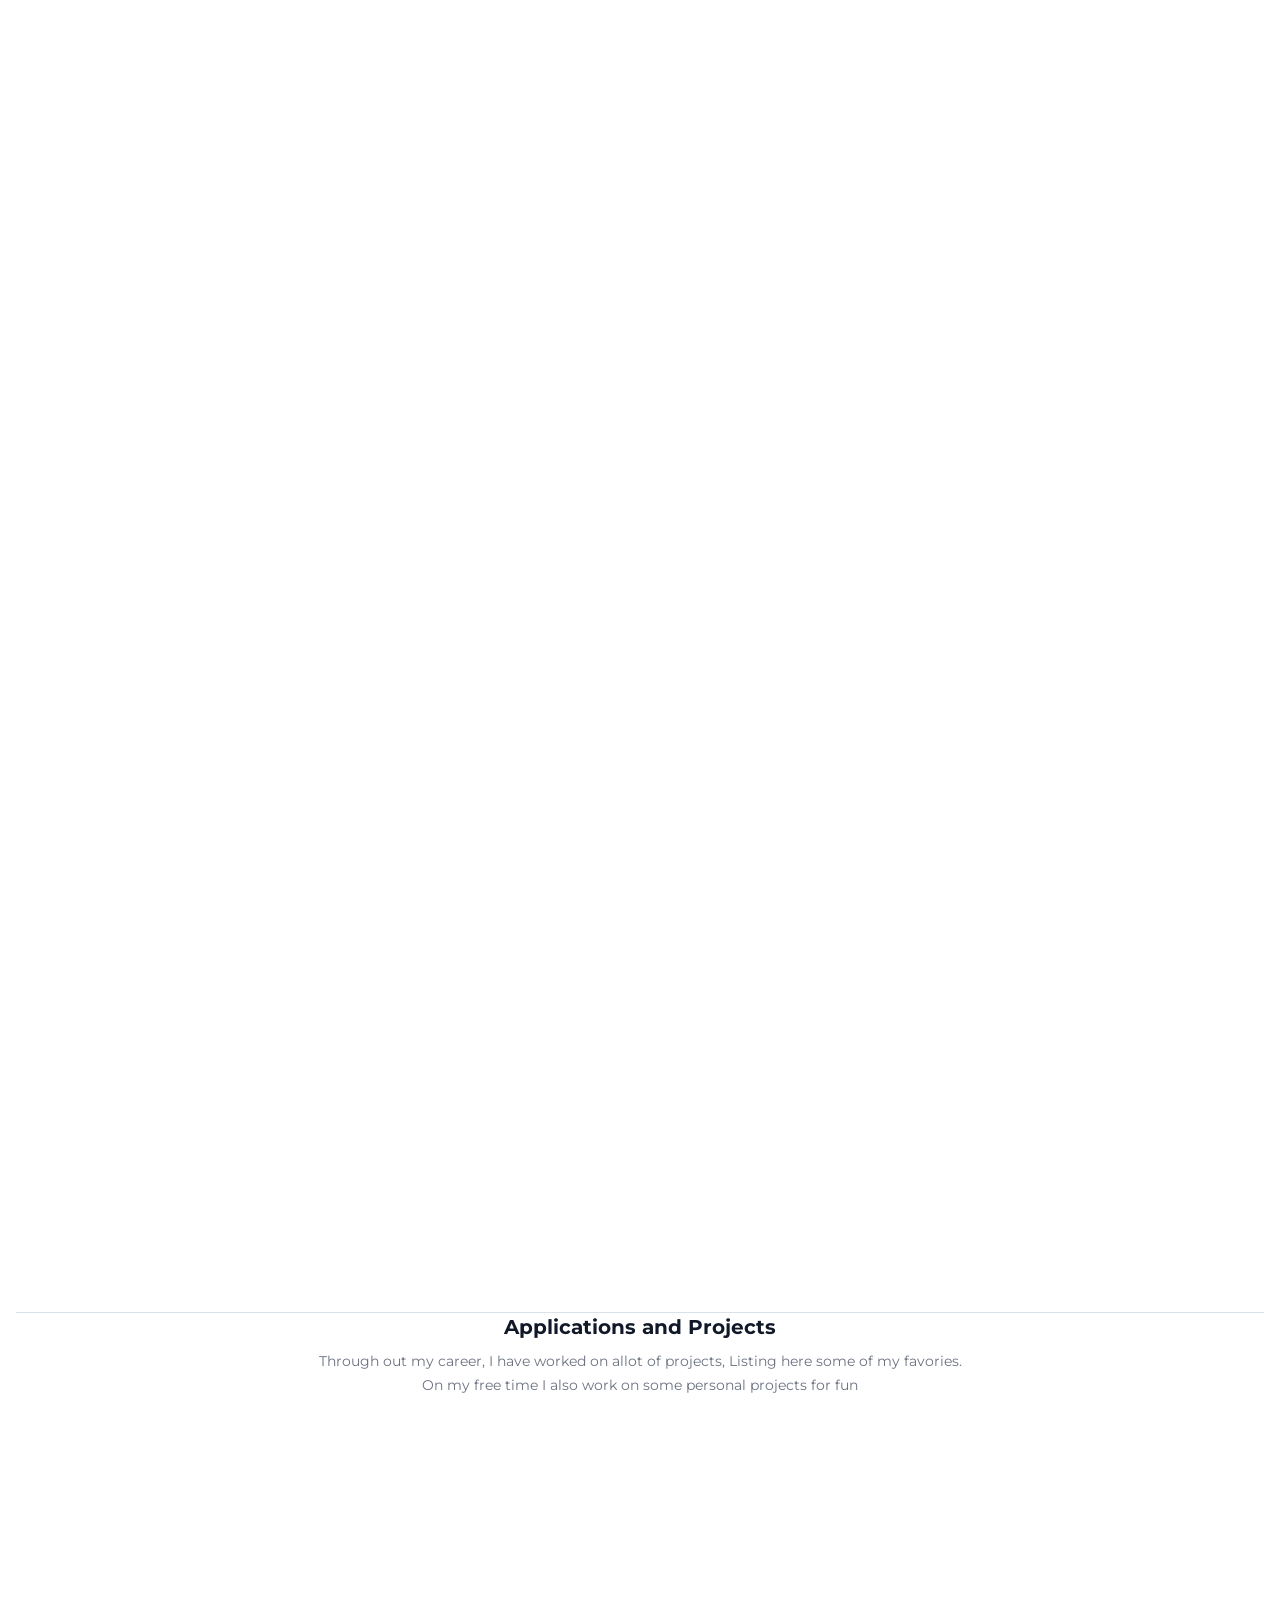
==== commit 347590ae: "website updates Nov 17 2026" ====
--- a/index.html
+++ b/index.html
@@ -5,7 +5,7 @@
     <meta charset="UTF-8" />
     <meta name="viewport" content="width=device-width, initial-scale=1.0" />
     <meta name="description" content="Jeph Reyes — AI First FullStack Software Developer Portfolio" />
-    <title>Jeph Reyes | Web developer | PHP Laravel | React</title>
+    <title>Jeph Reyes | Full-Stack Web developer | PHP Laravel | Vue.js</title>
     <link rel="icon" type="image/svg+xml" href="favicon.svg" />
     <link rel="preconnect" href="https://fonts.googleapis.com">
     <link rel="preconnect" href="https://fonts.gstatic.com" crossorigin>
@@ -118,7 +118,7 @@
 
                 <div>
                     <h1 class="text-xl font-bold tracking-tight sm:text-2xl">Jeph Reyes</h1>
-                    <h2 class="text-lg font-bold text-gray-900 sm:text-xl">Web Developer | PHP Laravel | React</h2>
+                    <h2 class="text-lg font-bold text-gray-900 sm:text-xl">Web Developer | PHP Laravel | Vue.js</h2>
                     <div class="mt-1 flex flex-wrap items-center gap-3 sm:gap-5">
                         <a href="#contact"
                             class="rounded bg-blue-600 px-4 py-2 text-sm font-bold text-white transition hover:bg-blue-700">
@@ -151,7 +151,7 @@
                         Hey, thanks for visiting my website! Quick introduction about myself, I live here in the Philippines, I am a family man and a father of two kids, An avid weekend cyclist 🙂
                     </p>
                     <p class="mt-3 section-description sm:text-sm">
-                        professionally, I am an web developer With 10+ years of experience developing, maintaining, and modernizing web applications and backend systems. Currently focused on building full-stack applications using PHP, Laravel, and React, with experience in REST APIs, JavaScript, database-driven applications, system integrations, and responsive web interfaces.
+                        professionally, I am an web developer With 10+ years of experience developing, maintaining, and modernizing web applications and backend systems. Currently focused on building full-stack applications using PHP, Laravel, and Vue,js, with experience in REST APIs, JavaScript, database-driven applications, system integrations, and responsive web interfaces.
                     </p>
                     <p class="mt-3 section-description sm:text-sm">
                         I'm always open to new job opportunities or collaborations, so feel free to send me an email. God bless! 🙂
@@ -193,7 +193,7 @@
                         <div class="skill-brand-row">
                             <div class="skill-icon-group">
                                 <div class="skill-icon-badge">
-                                    <img src="https://www.svgrepo.com/show/452092/react.svg" alt="Vue.js logo"
+                                    <img src="https://www.svgrepo.com/show/452130/vue.svg" alt="Vue.js logo"
                                         loading="lazy">
                                 </div>
                                 <div class="skill-icon-badge">
@@ -205,10 +205,10 @@
                                         alt="TypeScript logo" loading="lazy">
                                 </div>
                             </div>
-                            <div class="skill-title">React, Bootstrap &amp; TailwindCSS</div>
+                            <div class="skill-title">Vue.js, Bootstrap &amp; TailwindCSS</div>
                         </div>
                         <p class="mt-2 section-description">
-                            I build modern, responsive web applications with React, creating intuitive and engaging user interfaces that provide seamless experiences across desktop and mobile devices. 
+                            I build modern, responsive web applications with Vue.js, creating intuitive and engaging user interfaces that provide seamless experiences across desktop and mobile devices. 
                         </p>
                     </article>
                     <article class="skill-card reveal">
@@ -231,7 +231,7 @@
                             <div class="skill-title">PHP + Laravel</div>
                         </div>
                         <p class="mt-2 section-description">
-I use PHP and Laravel to develop web applications and RESTful APIs, leveraging Laravel’s clean architecture, built-in features, and streamlined development approach to build maintainable and scalable solutions.                        </p>
+I use PHP and Laravel to develop web applications and RESTful APIs, leveraging Laravel's clean architecture, built-in features, and streamlined development approach to build maintainable and scalable solutions.                        </p>
                     </article>
 
 
@@ -341,7 +341,7 @@
                     <h3 class="text-sm font-bold sm:text-base">
                         Sr. Software Engineer 1 <span class="text-gray-400">|</span> Nowcom Global Services
                     </h3>
-                    <p class="mt-1 text-xs font-semibold text-blue-600">Dec 2021 - Dec 2025 ( 4 Yrs )</p>
+                    <p class="mt-1 text-xs font-semibold text-blue-600">Oct 2021 - Dec 2025 ( 4 Yrs )</p>
                     <p class="mt-3 text-sm leading-6 text-gray-600">
                         Key Projects
                     </p>
@@ -356,51 +356,20 @@
                             company's flagship application, helping transition the platform toward a more modular and
                             microservices-based architecture.
                         </li>
+                        <li>
+                            <strong>Real-Time Chat Application:</strong> Maintained and enhanced a real-time chat
+                            application used by sales teams to communicate with customers, introducing new features
+                            and improvements using modern JavaScript frontend technologies while ensuring
+                            application stability and usability.
+
+                        </li>
+                        <li>
+                            <strong>Inventory Service Modernization:</strong> Collaborated with another developer to
+                            analyze and
+                            modernize a legacy inventory API, redesigning and improving its architecture to enhance
+                            maintainability, scalability, and overall service performance.
+                        </li>
                     </ul>
-                    <div class="experience-details">
-                        <ul class="mt-3 list-disc space-y-2 pl-5 section-description">
-                            <li>
-                                <strong>Real-Time Chat Application:</strong> Maintained and enhanced a real-time chat
-                                application used by sales teams to communicate with customers, introducing new features
-                                and improvements using modern JavaScript frontend technologies while ensuring
-                                application stability and usability.
-
-                            </li>
-                            <li>
-                                <strong>Inventory Service Modernization:</strong> Collaborated with another developer to
-                                analyze and
-                                modernize a legacy inventory API, redesigning and improving its architecture to enhance
-                                maintainability, scalability, and overall service performance.
-                            </li>
-                        </ul>
-                        <p class="mt-3 text-sm leading-6 text-gray-600">
-                            Responsibilities
-                        </p>
-                        <ul class="mt-3 list-disc space-y-2 pl-5 section-description">
-                            <li>Led a small team of developers, coordinating development efforts and ensuring committed
-                                deliverables were completed and deployed on agreed timelines.
-                            </li>
-                            <li>Reviewed pull requests and ensured code quality, maintainability, and adherence to
-                                development standards across the team.
-                            </li>
-                            <li>Collaborated with engineering managers and stakeholders on application architecture,
-                                technical planning, and translating business requirements into scalable solutions.
-                            </li>
-                        </ul>
-                    </div>
-
-                    <div class="mt-3 flex justify-end">
-                        <button type="button"
-                            class="experience-toggle inline-flex items-center gap-1 text-xs font-semibold text-blue-600 transition hover:text-blue-800"
-                            aria-expanded="false">
-                            <span class="experience-toggle-label">See More</span>
-                            <svg class="experience-toggle-icon h-4 w-4" viewBox="0 0 24 24" fill="none"
-                                stroke="currentColor" stroke-width="2" stroke-linecap="round" stroke-linejoin="round"
-                                aria-hidden="true">
-                                <path d="M6 9l6 6 6-6" />
-                            </svg>
-                        </button>
-                    </div>
                 </article>
 
                 <!-- PHP Developer -->
@@ -410,61 +379,46 @@
                     <h3 class="text-sm font-bold sm:text-base">
                         PHP Developer <span class="text-gray-400">|</span> Nowcom Global Services
                     </h3>
-                    <p class="mt-1 text-xs font-semibold text-blue-600">Sept 2015 - Oct 2020 ( 5 Yrs )</p>
+                    <p class="mt-1 text-xs font-semibold text-blue-600">Sept 2017 - Oct 2021 ( 4 Yrs )</p>
                     <p class="mt-3 text-sm leading-6 text-gray-600">
                         Key Projects
                     </p>
                     <ul class="mt-3 list-disc space-y-2 pl-5 section-description">
                         <li>
-                            <strong>Dealer Website V2:</strong> Redesigned and implemented custom themes in
-                            collaboration with the design
-                            team, improving usability and mobile responsiveness.
-                        </li>
-                        <li>
-                            <strong>HRIS:</strong> Worked on an (Human Resource Information System) application designed to streamline human resource operations, including employee information management, attendance tracking, leave management, and other HR-related processes
+                            <strong>Dealer Website V2:</strong> Redesigned and developed custom website themes, giving dealerships a modern and mobile-friendly online presence to better showcase their vehicles and services to potential customers.
+                        </li>
+                        <li>
+                            <strong>North Hollywood Toyota:</strong> Modernized the dealership website with an updated, mobile-friendly design, helping customers easily browse vehicle listings and dealership information across devices.
+                        </li>
+                        <li>
+                            <strong>Credit Application Form Portal:</strong> Developed an embeddable online credit application portal, allowing prospective vehicle buyers to conveniently submit financing applications directly through dealership websites.
+                        </li>
+                        <li>
+                            <strong>Human Resource Information System (HRIS):</strong> Contributed to the development of an HRIS application with employee information, attendance, and leave management features, helping HR teams streamline administrative tasks and manage employee records more efficiently.
                         </li>
                     </ul>
-                    <div class="experience-details">
-                        <ul class="mt-3 list-disc space-y-2 pl-5 section-description">
-                            <li>
-                                <strong>North Hollywood Toyota:</strong> Refactored and modernized the dealership
-                                website platform,
-                                delivering an updated mobile-friendly implementation aligned with client branding.
-                            </li>
-                            <li>
-                                <strong>Credit Application Form Portal:</strong> Developed a credit application portal
-                                embedded via iframe into client websites, using modern JavaScript frontend technologies,
-                                enabling prospective vehicle buyers to conveniently submit credit applications directly
-                                through the dealership's website.
-                            </li>
-                        </ul>
-                        <p class="mt-3 text-sm leading-6 text-gray-600">
-                            Responsibilities
-                        </p>
-                        <ul class="mt-3 list-disc space-y-2 pl-5 section-description">
-                            <li>Developed and maintained PHP-based web applications and custom WordPress solutions for
-                                automotive dealership clients, including custom themes, plugins, and integrations.
-                            </li>
-                            <li>Customized and enhanced existing applications based on business and design requirements
-                                while ensuring compatibility with WordPress standards and third-party services.
-                            </li>
-                            <li>Collaborated with designers and stakeholders to implement responsive web interfaces and
-                                improve application performance, maintainability, and mobile usability.
-                            </li>
-                        </ul>
-                    </div>
-                    <div class="mt-3 flex justify-end">
-                        <button type="button"
-                            class="experience-toggle inline-flex items-center gap-1 text-xs font-semibold text-blue-600 transition hover:text-blue-800"
-                            aria-expanded="false">
-                            <span class="experience-toggle-label">See More</span>
-                            <svg class="experience-toggle-icon h-4 w-4" viewBox="0 0 24 24" fill="none"
-                                stroke="currentColor" stroke-width="2" stroke-linecap="round" stroke-linejoin="round"
-                                aria-hidden="true">
-                                <path d="M6 9l6 6 6-6" />
-                            </svg>
-                        </button>
-                    </div>
+            
+                </article>
+
+                <!-- PHP Developer -->
+                <div class="my-6 border-t border-dashed border-gray-200"></div>
+
+                <article class="reveal border-l-2 border-blue-600 pl-5 sm:pl-6">
+                    <h3 class="text-sm font-bold sm:text-base">
+                        PHP Developer <span class="text-gray-400">|</span> World Hub Services
+                    </h3>
+                    <p class="mt-1 text-xs font-semibold text-blue-600">Apr 2015 - Sept 2017 ( 4 Yrs )</p>
+                    <p class="mt-3 text-sm leading-6 text-gray-600">
+                        Key Projects
+                    </p>
+                    <ul class="mt-3 list-disc space-y-2 pl-5 section-description">
+                        <li>
+                            <strong>Data Warehouse:</strong> Developed a data warehouse application that enabled company executives to query and extract insights from hundreds of thousands of customer records. Provided access to consolidated, report-ready data that supported data-driven business decisions and strategic planning.
+                        </li>
+                        <li>
+                            <strong>Wordpress websites:</strong>  Developed and maintained WordPress websites for partner lending companies, providing them with an online presence to promote their lending services, reach targeted customers, and generate potential business leads.
+                        </li>
+                    </ul>
                 </article>
             </div>
         </section>
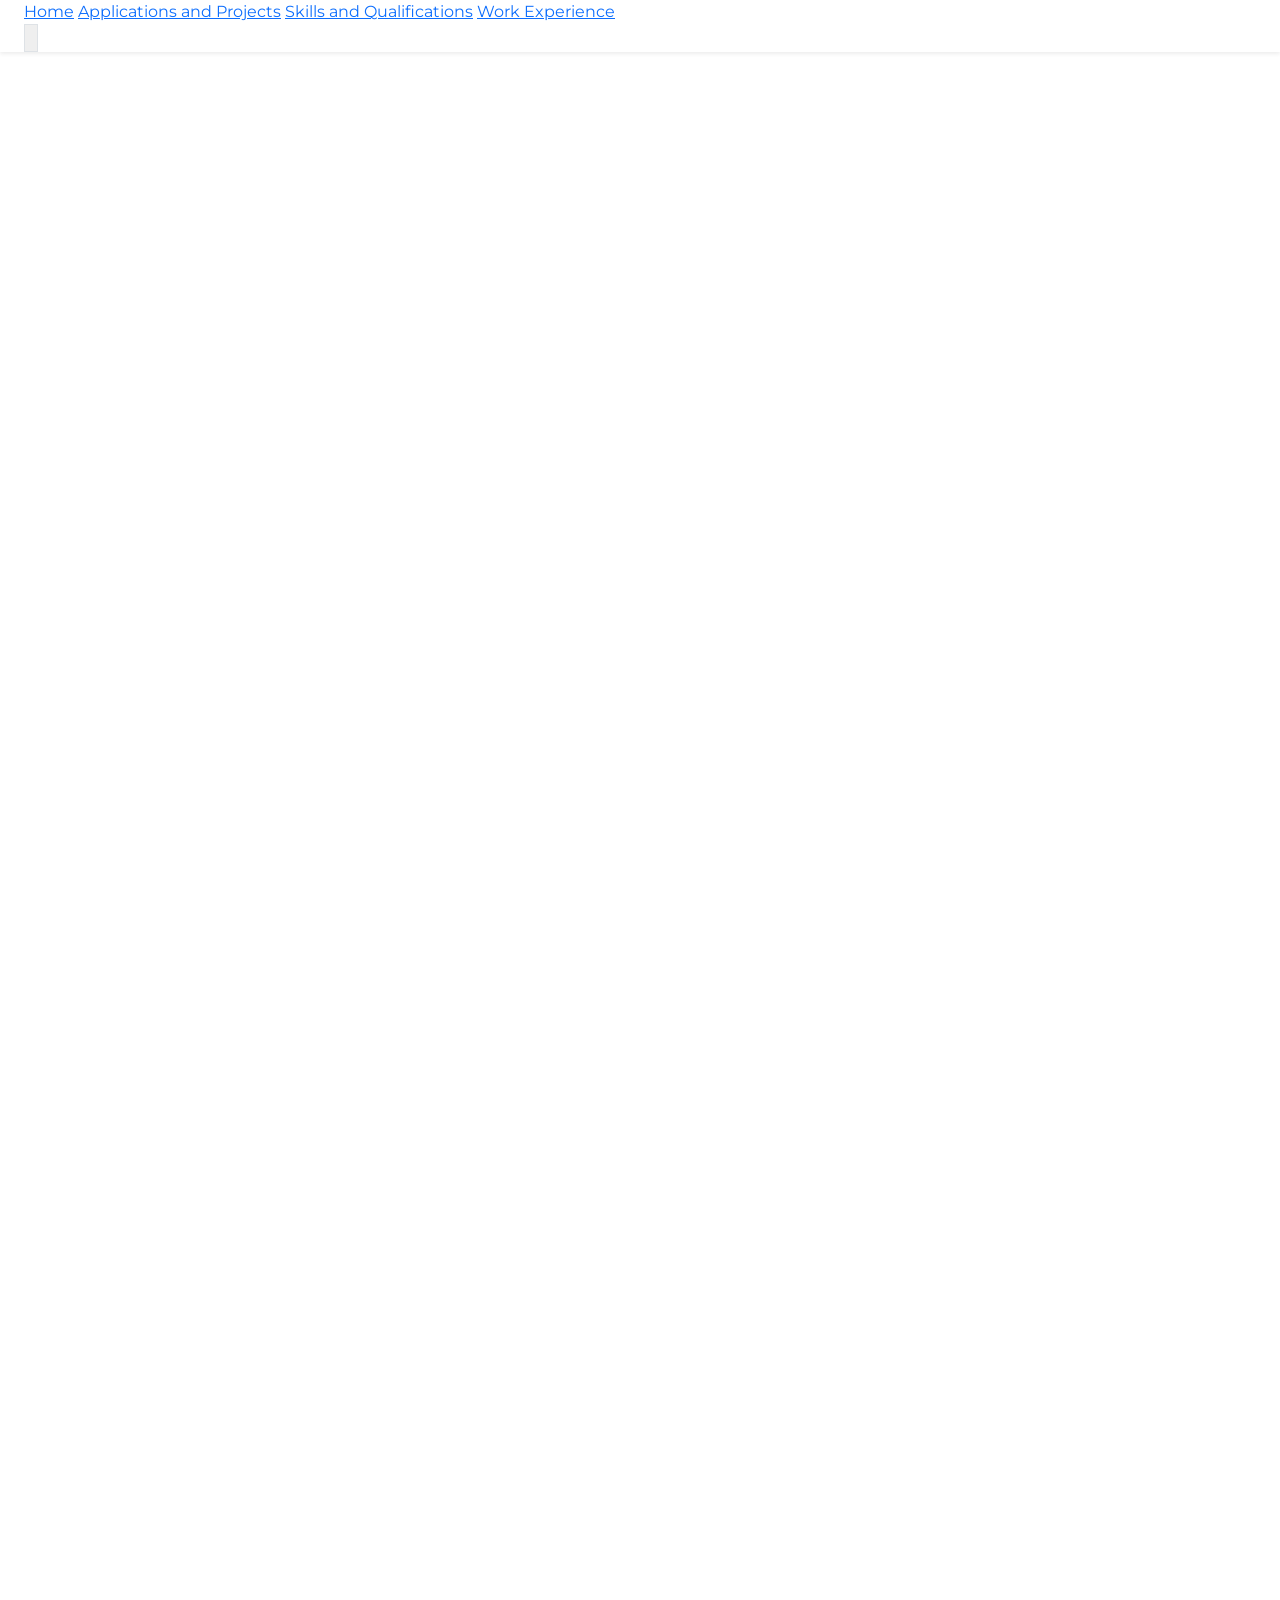
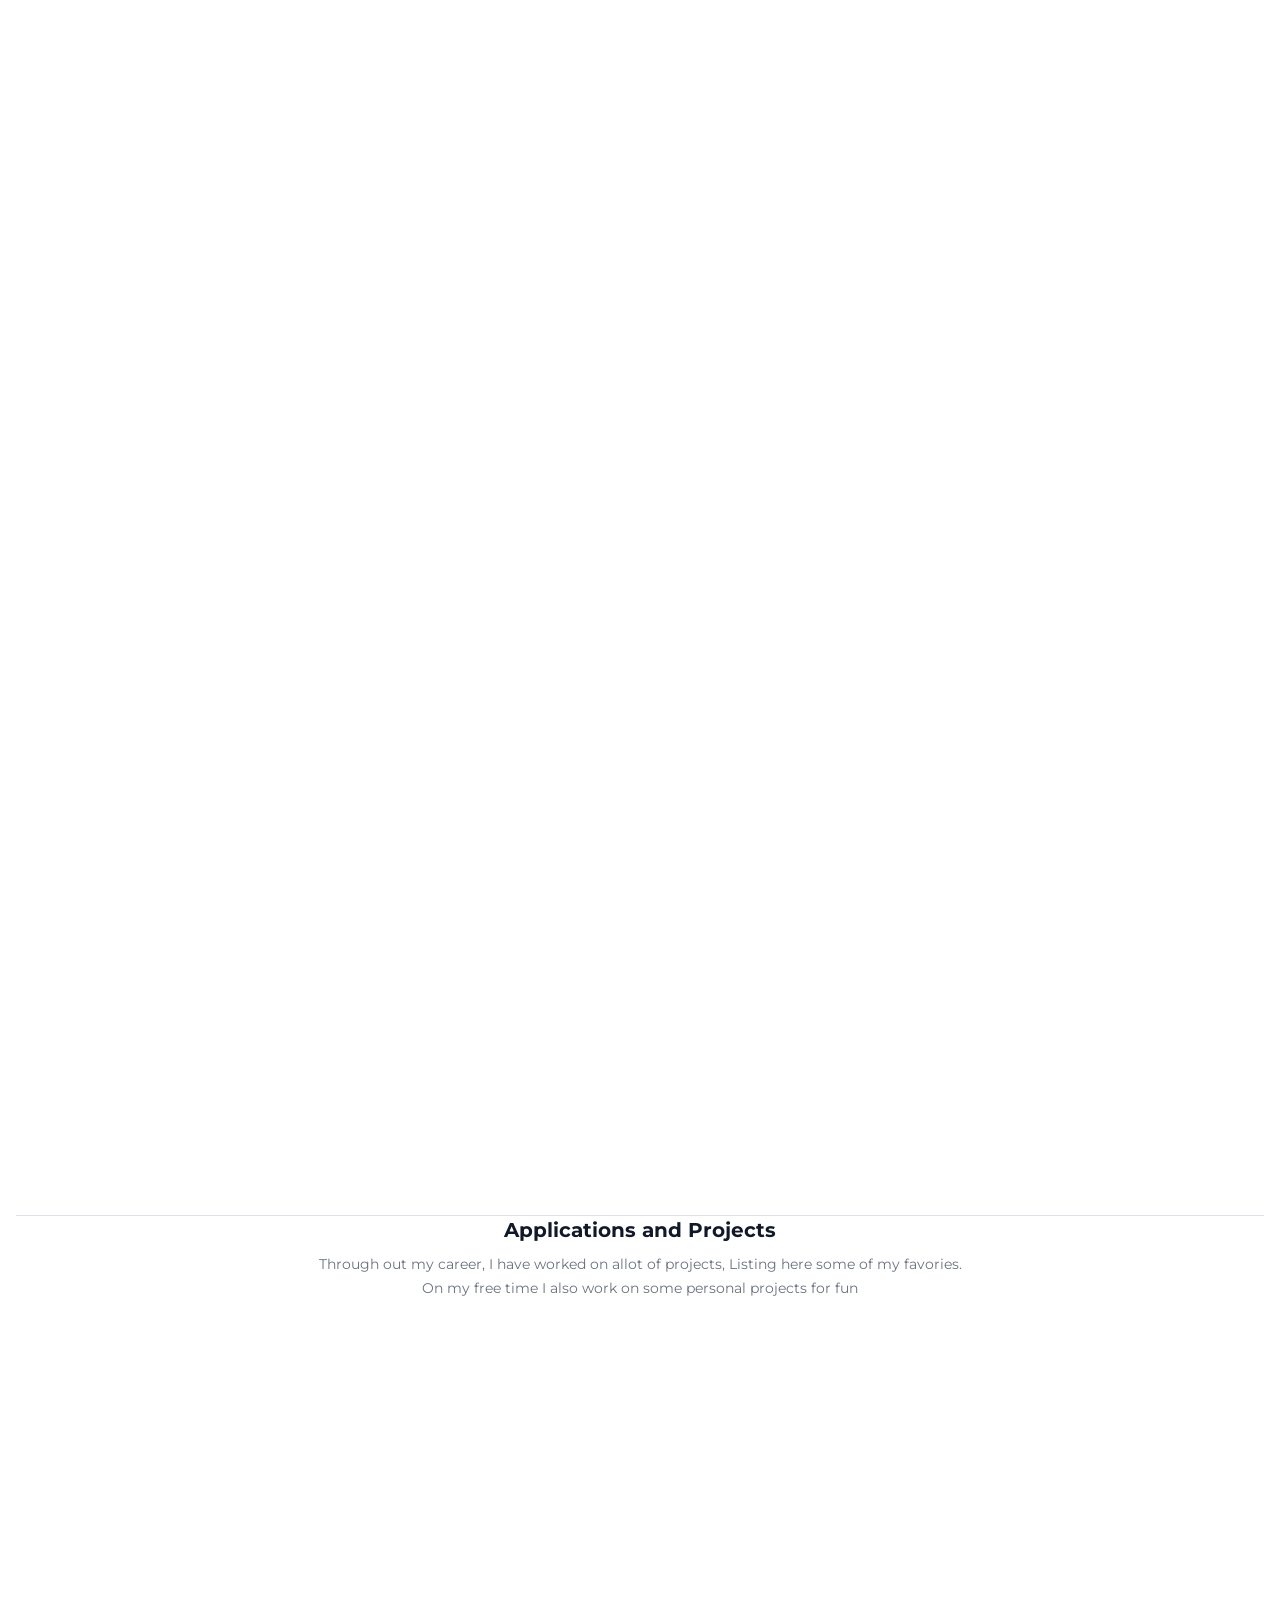
==== commit e13b3ebf: "website updates Nov 17 2026" ====
--- a/index.html
+++ b/index.html
@@ -160,6 +160,207 @@
             </div>
         </section>
 
+        <!-- EXPERIENCE -->
+        <section id="experience" class="reveal section-divider py-10 sm:py-12">
+            <div class="text-center">
+                <h2 class="section-title">Work Experience</h2>
+                <div class="mx-auto mt-1 h-1 w-12 rounded bg-blue-600"></div>
+            </div>
+
+            <div class="mx-auto mt-8 max-w-3xl">
+                <!-- Sr. Software Engineer 1  -->
+                <article class="reveal border-l-2 border-blue-600 pl-5 sm:pl-6">
+                    <h3 class="text-sm font-bold sm:text-base">
+                        Sr. Software Engineer 1 <span class="text-gray-400">|</span> Nowcom Global Services
+                    </h3>
+                    <p class="mt-1 text-xs font-semibold text-blue-600">Oct 2021 - Dec 2025 ( 4 Yrs )</p>
+                    <p class="mt-3 text-sm leading-6 text-gray-600">
+                        Key Projects
+                    </p>
+                    <ul class="mt-3 list-disc space-y-2 pl-5 section-description">
+                        <li>
+                            <strong>Vehicle Auction Platform:</strong> Developed and enhanced frontend features for an
+                            online vehicle auction platform, supporting bidding and auction workflows while contributing
+                            to selected backend functionality and integrations.
+                        </li>                  
+                        <li>
+                            <strong>Flagship Application Modernization:</strong> Contributed to the modernization of the
+                            company's flagship application, helping transition the platform toward a more modular and
+                            microservices-based architecture.
+                        </li>
+                        <li>
+                            <strong>Real-Time Chat Application:</strong> Maintained and enhanced a real-time chat
+                            application used by sales teams to communicate with customers, introducing new features
+                            and improvements using modern JavaScript frontend technologies while ensuring
+                            application stability and usability.
+
+                        </li>
+                        <li>
+                            <strong>Inventory Service Modernization:</strong> Collaborated with another developer to
+                            analyze and
+                            modernize a legacy inventory API, redesigning and improving its architecture to enhance
+                            maintainability, scalability, and overall service performance.
+                        </li>
+                    </ul>
+                </article>
+
+                <!-- PHP Developer -->
+                <div class="my-6 border-t border-dashed border-gray-200"></div>
+
+                <article class="reveal border-l-2 border-blue-600 pl-5 sm:pl-6">
+                    <h3 class="text-sm font-bold sm:text-base">
+                        PHP Developer <span class="text-gray-400">|</span> Nowcom Global Services
+                    </h3>
+                    <p class="mt-1 text-xs font-semibold text-blue-600">Sept 2017 - Oct 2021 ( 4 Yrs )</p>
+                    <p class="mt-3 text-sm leading-6 text-gray-600">
+                        Key Projects
+                    </p>
+                    <ul class="mt-3 list-disc space-y-2 pl-5 section-description">
+                        <li>
+                            <strong>Dealer Website V2:</strong> Redesigned and developed custom website themes, giving dealerships a modern and mobile-friendly online presence to better showcase their vehicles and services to potential customers.
+                        </li>
+                        <li>
+                            <strong>North Hollywood Toyota:</strong> Modernized the dealership website with an updated, mobile-friendly design, helping customers easily browse vehicle listings and dealership information across devices.
+                        </li>
+                        <li>
+                            <strong>Credit Application Form Portal:</strong> Developed an embeddable online credit application portal, allowing prospective vehicle buyers to conveniently submit financing applications directly through dealership websites.
+                        </li>
+                        <li>
+                            <strong>Human Resource Information System (HRIS):</strong> Contributed to the development of an HRIS application with employee information, attendance, and leave management features, helping HR teams streamline administrative tasks and manage employee records more efficiently.
+                        </li>
+                    </ul>
+            
+                </article>
+
+                <!-- PHP Developer -->
+                <div class="my-6 border-t border-dashed border-gray-200"></div>
+
+                <article class="reveal border-l-2 border-blue-600 pl-5 sm:pl-6">
+                    <h3 class="text-sm font-bold sm:text-base">
+                        PHP Developer <span class="text-gray-400">|</span> World Hub Services
+                    </h3>
+                    <p class="mt-1 text-xs font-semibold text-blue-600">Apr 2015 - Sept 2017 ( 4 Yrs )</p>
+                    <p class="mt-3 text-sm leading-6 text-gray-600">
+                        Key Projects
+                    </p>
+                    <ul class="mt-3 list-disc space-y-2 pl-5 section-description">
+                        <li>
+                            <strong>Data Warehouse:</strong> Developed a data warehouse application that enabled company executives to query and extract insights from hundreds of thousands of customer records. Provided access to consolidated, report-ready data that supported data-driven business decisions and strategic planning.
+                        </li>
+                        <li>
+                            <strong>Wordpress websites:</strong>  Developed and maintained WordPress websites for partner lending companies, providing them with an online presence to promote their lending services, reach targeted customers, and generate potential business leads.
+                        </li>
+                    </ul>
+                </article>
+            </div>
+        </section>
+
+        <!-- CORE SKILLS -->
+        <section id="skills" class="reveal section-divider py-9 sm:py-11">
+            <div class="text-center">
+                <h2 class="section-title">Technical Skills</h2>
+                <div class="mx-auto mt-1 h-1 w-12 rounded bg-blue-600"></div>
+                <p class="mx-auto mt-2 max-w-2xl section-description">
+                    Listed below are my preferred technology stack for software development.
+                </p>
+            </div>
+            <div class="mx-auto max-w-5xl">
+                <div class="skills-grid">
+                    <article class="skill-card reveal">
+                        <h3 class="skill-header">FRONTEND</h3>
+                        <div class="skill-brand-row">
+                            <div class="skill-icon-group">
+                                <div class="skill-icon-badge">
+                                    <img src="https://www.svgrepo.com/show/452130/vue.svg" alt="Vue.js logo"
+                                        loading="lazy">
+                                </div>
+                                <div class="skill-icon-badge">
+                                    <img src="https://getbootstrap.com/docs/5.3/assets/brand/bootstrap-logo-shadow.png"
+                                        alt="Nuxt.js logo" loading="lazy">
+                                </div> 
+                                <div class="skill-icon-badge">
+                                    <img src="https://tailwindcss.com/_next/static/media/tailwindcss-mark.0~s.iziag2xd..svg"
+                                        alt="TypeScript logo" loading="lazy">
+                                </div>
+                            </div>
+                            <div class="skill-title">Vue.js, Bootstrap &amp; TailwindCSS</div>
+                        </div>
+                        <p class="mt-2 section-description">
+                            I build modern, responsive web applications with Vue.js, creating intuitive and engaging user interfaces that provide seamless experiences across desktop and mobile devices. 
+                        </p>
+                    </article>
+                    <article class="skill-card reveal">
+                        <h3 class="skill-header">BACKEND</h3>
+                        <div class="skill-brand-row">
+                            <div class="skill-icon-group">
+                                <div class="skill-icon-badge">
+                                    <img src="https://www.svgrepo.com/show/452088/php.svg"
+                                        alt="PHP logo" loading="lazy">
+                                </div>
+                                <div class="skill-icon-badge">
+                                    <img src="https://cdn.jsdelivr.net/gh/devicons/devicon@latest/icons/laravel/laravel-original.svg"
+                                        alt="Laravel logo" loading="lazy">
+                                </div>
+                                <!-- <div class="skill-icon-badge">
+                                    <img src="https://cdn.jsdelivr.net/gh/homarr-labs/dashboard-icons/svg/firebase.svg"
+                                        alt="Firebase logo" loading="lazy">
+                                </div> -->
+                            </div>
+                            <div class="skill-title">PHP + Laravel</div>
+                        </div>
+                        <p class="mt-2 section-description">
+I use PHP and Laravel to develop web applications and RESTful APIs, leveraging Laravel's clean architecture, built-in features, and streamlined development approach to build maintainable and scalable solutions.                        </p>
+                    </article>
+
+
+                    <article class="skill-card reveal">
+                        <h3 class="skill-header">AI TOOLS</h3>
+                        <div class="skill-brand-row">
+                            <div class="skill-icon-group">
+                                <div class="skill-icon-badge">
+                                    <img src="https://cdn-icons-png.flaticon.com/512/11865/11865326.png"
+                                        alt="ChatGPT logo" loading="lazy">
+                                </div>
+                                <div class="skill-icon-badge">
+                                    <img src="site-images/codex.svg" alt="Codex" loading="lazy">
+                                </div>
+                                <div class="skill-icon-badge">
+                                    <img src="https://images.seeklogo.com/logo-png/42/2/github-copilot-logo-png_seeklogo-428029.png"
+                                        alt="Co-pilot" loading="lazy">
+                                </div>
+                            </div>
+                            <div class="skill-title">Chat GPT, Codex &amp; <br />Co-Pilot</div>
+                        </div>
+                        <p class="mt-2 section-description">
+                            I use ChatGPT to explore ideas, Codex and Co-pilot for coding assistance. The goal is to
+                            build software faster.
+                        </p>
+                    </article>
+
+                    <article class="skill-card reveal">
+                        <h3 class="skill-header">DEVOPS / INFRASTRUCTURE</h3>
+                        <div class="skill-brand-row">
+                            <div class="skill-icon-group">
+                                <div class="skill-icon-badge">
+                                    <img src="https://cdn.jsdelivr.net/gh/devicons/devicon@latest/icons/docker/docker-original.svg"
+                                        alt="Docker logo" loading="lazy">
+                                </div>
+                                <div class="skill-icon-badge">
+                                    <img src="https://cdn.jsdelivr.net/gh/devicons/devicon@latest/icons/linux/linux-original.svg"
+                                        alt="Linux logo" loading="lazy">
+                                </div>
+                            </div>
+                            <div class="skill-title">Docker &amp; Cloud Linux Server</div>
+                        </div>
+                        <p class="mt-2 section-description">
+                            I use Docker and Linux servers to build, deploy, and manage applications reliably across
+                            different environments.
+                        </p>
+                    </article>
+                </div>
+            </div>
+        </section>
+
         <!-- PROJECTS -->
         <section id="projects" class="section-divider py-9 sm:py-11">
             <div class="text-center">
@@ -177,112 +378,6 @@
             </div>
         </section>
 
-        <!-- CORE SKILLS -->
-        <section id="skills" class="reveal section-divider py-9 sm:py-11">
-            <div class="text-center">
-                <h2 class="section-title">Technical Skills</h2>
-                <div class="mx-auto mt-1 h-1 w-12 rounded bg-blue-600"></div>
-                <p class="mx-auto mt-2 max-w-2xl section-description">
-                    Listed below are my preferred technology stack for software development.
-                </p>
-            </div>
-            <div class="mx-auto max-w-5xl">
-                <div class="skills-grid">
-                    <article class="skill-card reveal">
-                        <h3 class="skill-header">FRONTEND</h3>
-                        <div class="skill-brand-row">
-                            <div class="skill-icon-group">
-                                <div class="skill-icon-badge">
-                                    <img src="https://www.svgrepo.com/show/452130/vue.svg" alt="Vue.js logo"
-                                        loading="lazy">
-                                </div>
-                                <div class="skill-icon-badge">
-                                    <img src="https://getbootstrap.com/docs/5.3/assets/brand/bootstrap-logo-shadow.png"
-                                        alt="Nuxt.js logo" loading="lazy">
-                                </div> 
-                                <div class="skill-icon-badge">
-                                    <img src="https://tailwindcss.com/_next/static/media/tailwindcss-mark.0~s.iziag2xd..svg"
-                                        alt="TypeScript logo" loading="lazy">
-                                </div>
-                            </div>
-                            <div class="skill-title">Vue.js, Bootstrap &amp; TailwindCSS</div>
-                        </div>
-                        <p class="mt-2 section-description">
-                            I build modern, responsive web applications with Vue.js, creating intuitive and engaging user interfaces that provide seamless experiences across desktop and mobile devices. 
-                        </p>
-                    </article>
-                    <article class="skill-card reveal">
-                        <h3 class="skill-header">BACKEND</h3>
-                        <div class="skill-brand-row">
-                            <div class="skill-icon-group">
-                                <div class="skill-icon-badge">
-                                    <img src="https://www.svgrepo.com/show/452088/php.svg"
-                                        alt="PHP logo" loading="lazy">
-                                </div>
-                                <div class="skill-icon-badge">
-                                    <img src="https://cdn.jsdelivr.net/gh/devicons/devicon@latest/icons/laravel/laravel-original.svg"
-                                        alt="Laravel logo" loading="lazy">
-                                </div>
-                                <!-- <div class="skill-icon-badge">
-                                    <img src="https://cdn.jsdelivr.net/gh/homarr-labs/dashboard-icons/svg/firebase.svg"
-                                        alt="Firebase logo" loading="lazy">
-                                </div> -->
-                            </div>
-                            <div class="skill-title">PHP + Laravel</div>
-                        </div>
-                        <p class="mt-2 section-description">
-I use PHP and Laravel to develop web applications and RESTful APIs, leveraging Laravel's clean architecture, built-in features, and streamlined development approach to build maintainable and scalable solutions.                        </p>
-                    </article>
-
-
-                    <article class="skill-card reveal">
-                        <h3 class="skill-header">AI TOOLS</h3>
-                        <div class="skill-brand-row">
-                            <div class="skill-icon-group">
-                                <div class="skill-icon-badge">
-                                    <img src="https://cdn-icons-png.flaticon.com/512/11865/11865326.png"
-                                        alt="ChatGPT logo" loading="lazy">
-                                </div>
-                                <div class="skill-icon-badge">
-                                    <img src="site-images/codex.svg" alt="Codex" loading="lazy">
-                                </div>
-                                <div class="skill-icon-badge">
-                                    <img src="https://images.seeklogo.com/logo-png/42/2/github-copilot-logo-png_seeklogo-428029.png"
-                                        alt="Co-pilot" loading="lazy">
-                                </div>
-                            </div>
-                            <div class="skill-title">Chat GPT, Codex &amp; <br />Co-Pilot</div>
-                        </div>
-                        <p class="mt-2 section-description">
-                            I use ChatGPT to explore ideas, Codex and Co-pilot for coding assistance. The goal is to
-                            build software faster.
-                        </p>
-                    </article>
-
-                    <article class="skill-card reveal">
-                        <h3 class="skill-header">DEVOPS / INFRASTRUCTURE</h3>
-                        <div class="skill-brand-row">
-                            <div class="skill-icon-group">
-                                <div class="skill-icon-badge">
-                                    <img src="https://cdn.jsdelivr.net/gh/devicons/devicon@latest/icons/docker/docker-original.svg"
-                                        alt="Docker logo" loading="lazy">
-                                </div>
-                                <div class="skill-icon-badge">
-                                    <img src="https://cdn.jsdelivr.net/gh/devicons/devicon@latest/icons/linux/linux-original.svg"
-                                        alt="Linux logo" loading="lazy">
-                                </div>
-                            </div>
-                            <div class="skill-title">Docker &amp; Cloud Linux Server</div>
-                        </div>
-                        <p class="mt-2 section-description">
-                            I use Docker and Linux servers to build, deploy, and manage applications reliably across
-                            different environments.
-                        </p>
-                    </article>
-                </div>
-            </div>
-        </section>
-
         <!-- QUALIFICATIONS -->
         <section class="reveal section-divider py-9 sm:py-11 qualification-wrapper">
             <div class="text-center">
@@ -324,101 +419,6 @@
                         I design and build full applications from database to UI and take them all the way to
                         production.
                     </p>
-                </article>
-            </div>
-        </section>
-
-        <!-- EXPERIENCE -->
-        <section id="experience" class="reveal section-divider py-10 sm:py-12">
-            <div class="text-center">
-                <h2 class="section-title">Work Experience</h2>
-                <div class="mx-auto mt-1 h-1 w-12 rounded bg-blue-600"></div>
-            </div>
-
-            <div class="mx-auto mt-8 max-w-3xl">
-                <!-- Sr. Software Engineer 1  -->
-                <article class="reveal border-l-2 border-blue-600 pl-5 sm:pl-6">
-                    <h3 class="text-sm font-bold sm:text-base">
-                        Sr. Software Engineer 1 <span class="text-gray-400">|</span> Nowcom Global Services
-                    </h3>
-                    <p class="mt-1 text-xs font-semibold text-blue-600">Oct 2021 - Dec 2025 ( 4 Yrs )</p>
-                    <p class="mt-3 text-sm leading-6 text-gray-600">
-                        Key Projects
-                    </p>
-                    <ul class="mt-3 list-disc space-y-2 pl-5 section-description">
-                        <li>
-                            <strong>Vehicle Auction Platform:</strong> Developed and enhanced frontend features for an
-                            online vehicle auction platform, supporting bidding and auction workflows while contributing
-                            to selected backend functionality and integrations.
-                        </li>                  
-                        <li>
-                            <strong>Flagship Application Modernization:</strong> Contributed to the modernization of the
-                            company's flagship application, helping transition the platform toward a more modular and
-                            microservices-based architecture.
-                        </li>
-                        <li>
-                            <strong>Real-Time Chat Application:</strong> Maintained and enhanced a real-time chat
-                            application used by sales teams to communicate with customers, introducing new features
-                            and improvements using modern JavaScript frontend technologies while ensuring
-                            application stability and usability.
-
-                        </li>
-                        <li>
-                            <strong>Inventory Service Modernization:</strong> Collaborated with another developer to
-                            analyze and
-                            modernize a legacy inventory API, redesigning and improving its architecture to enhance
-                            maintainability, scalability, and overall service performance.
-                        </li>
-                    </ul>
-                </article>
-
-                <!-- PHP Developer -->
-                <div class="my-6 border-t border-dashed border-gray-200"></div>
-
-                <article class="reveal border-l-2 border-blue-600 pl-5 sm:pl-6">
-                    <h3 class="text-sm font-bold sm:text-base">
-                        PHP Developer <span class="text-gray-400">|</span> Nowcom Global Services
-                    </h3>
-                    <p class="mt-1 text-xs font-semibold text-blue-600">Sept 2017 - Oct 2021 ( 4 Yrs )</p>
-                    <p class="mt-3 text-sm leading-6 text-gray-600">
-                        Key Projects
-                    </p>
-                    <ul class="mt-3 list-disc space-y-2 pl-5 section-description">
-                        <li>
-                            <strong>Dealer Website V2:</strong> Redesigned and developed custom website themes, giving dealerships a modern and mobile-friendly online presence to better showcase their vehicles and services to potential customers.
-                        </li>
-                        <li>
-                            <strong>North Hollywood Toyota:</strong> Modernized the dealership website with an updated, mobile-friendly design, helping customers easily browse vehicle listings and dealership information across devices.
-                        </li>
-                        <li>
-                            <strong>Credit Application Form Portal:</strong> Developed an embeddable online credit application portal, allowing prospective vehicle buyers to conveniently submit financing applications directly through dealership websites.
-                        </li>
-                        <li>
-                            <strong>Human Resource Information System (HRIS):</strong> Contributed to the development of an HRIS application with employee information, attendance, and leave management features, helping HR teams streamline administrative tasks and manage employee records more efficiently.
-                        </li>
-                    </ul>
-            
-                </article>
-
-                <!-- PHP Developer -->
-                <div class="my-6 border-t border-dashed border-gray-200"></div>
-
-                <article class="reveal border-l-2 border-blue-600 pl-5 sm:pl-6">
-                    <h3 class="text-sm font-bold sm:text-base">
-                        PHP Developer <span class="text-gray-400">|</span> World Hub Services
-                    </h3>
-                    <p class="mt-1 text-xs font-semibold text-blue-600">Apr 2015 - Sept 2017 ( 4 Yrs )</p>
-                    <p class="mt-3 text-sm leading-6 text-gray-600">
-                        Key Projects
-                    </p>
-                    <ul class="mt-3 list-disc space-y-2 pl-5 section-description">
-                        <li>
-                            <strong>Data Warehouse:</strong> Developed a data warehouse application that enabled company executives to query and extract insights from hundreds of thousands of customer records. Provided access to consolidated, report-ready data that supported data-driven business decisions and strategic planning.
-                        </li>
-                        <li>
-                            <strong>Wordpress websites:</strong>  Developed and maintained WordPress websites for partner lending companies, providing them with an online presence to promote their lending services, reach targeted customers, and generate potential business leads.
-                        </li>
-                    </ul>
                 </article>
             </div>
         </section>
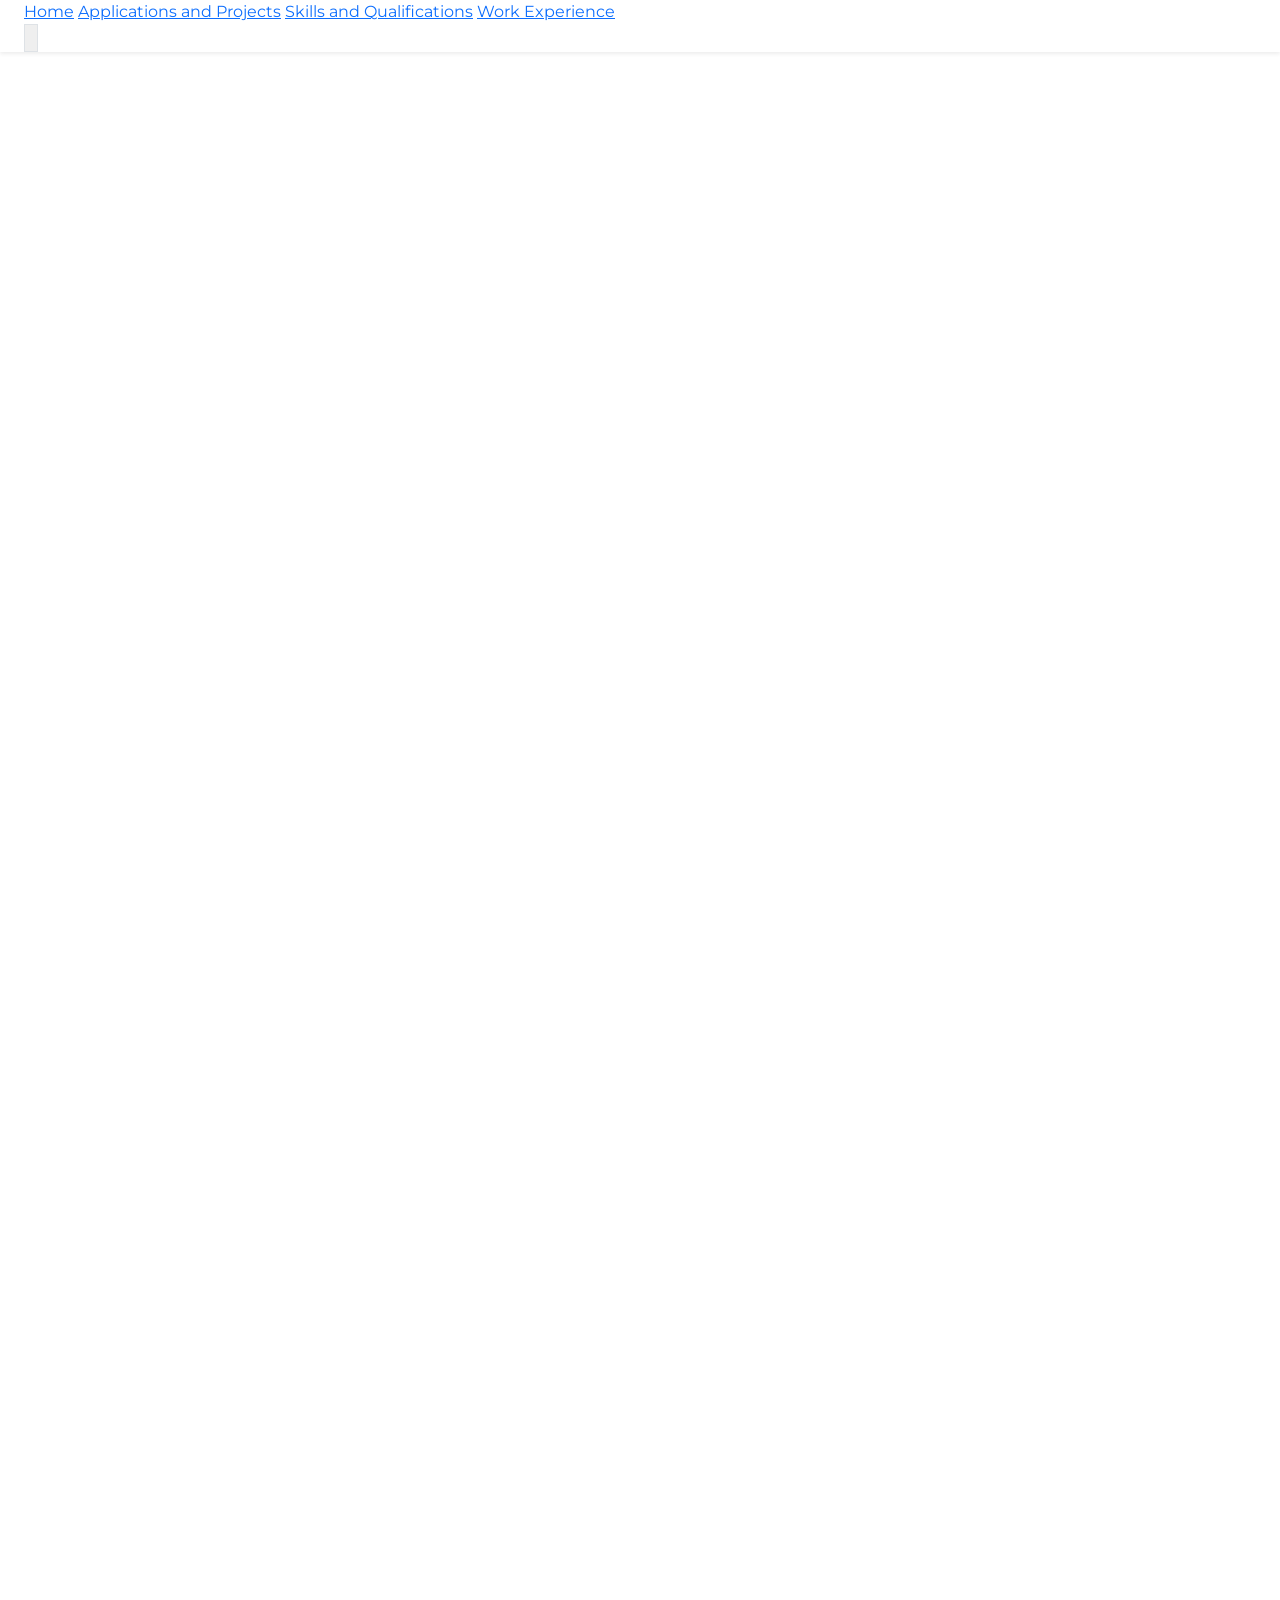
==== commit 0d7213b3: "website updates" ====
--- a/index.html
+++ b/index.html
@@ -161,7 +161,7 @@
         </section>
 
         <!-- EXPERIENCE -->
-        <section id="experience" class="reveal section-divider py-10 sm:py-12">
+        <section id="experience" class="reveal section-divider py-9 sm:py-11">
             <div class="text-center">
                 <h2 class="section-title">Work Experience</h2>
                 <div class="mx-auto mt-1 h-1 w-12 rounded bg-blue-600"></div>
@@ -361,7 +361,7 @@
             </div>
         </section>
 
-        <!-- PROJECTS -->
+        <!-- PROJECTS
         <section id="projects" class="section-divider py-9 sm:py-11">
             <div class="text-center">
                 <h2 class="section-title">Applications and Projects</h2>
@@ -374,10 +374,9 @@
             </div>
 
             <div class="project-line mt-7 space-y-7 projects-list-container">
-                <!-- Projects will be dynamically loaded here by index.js -->
-            </div>
-        </section>
-
+            </div>
+        </section>
+ -->
         <!-- QUALIFICATIONS -->
         <section class="reveal section-divider py-9 sm:py-11 qualification-wrapper">
             <div class="text-center">
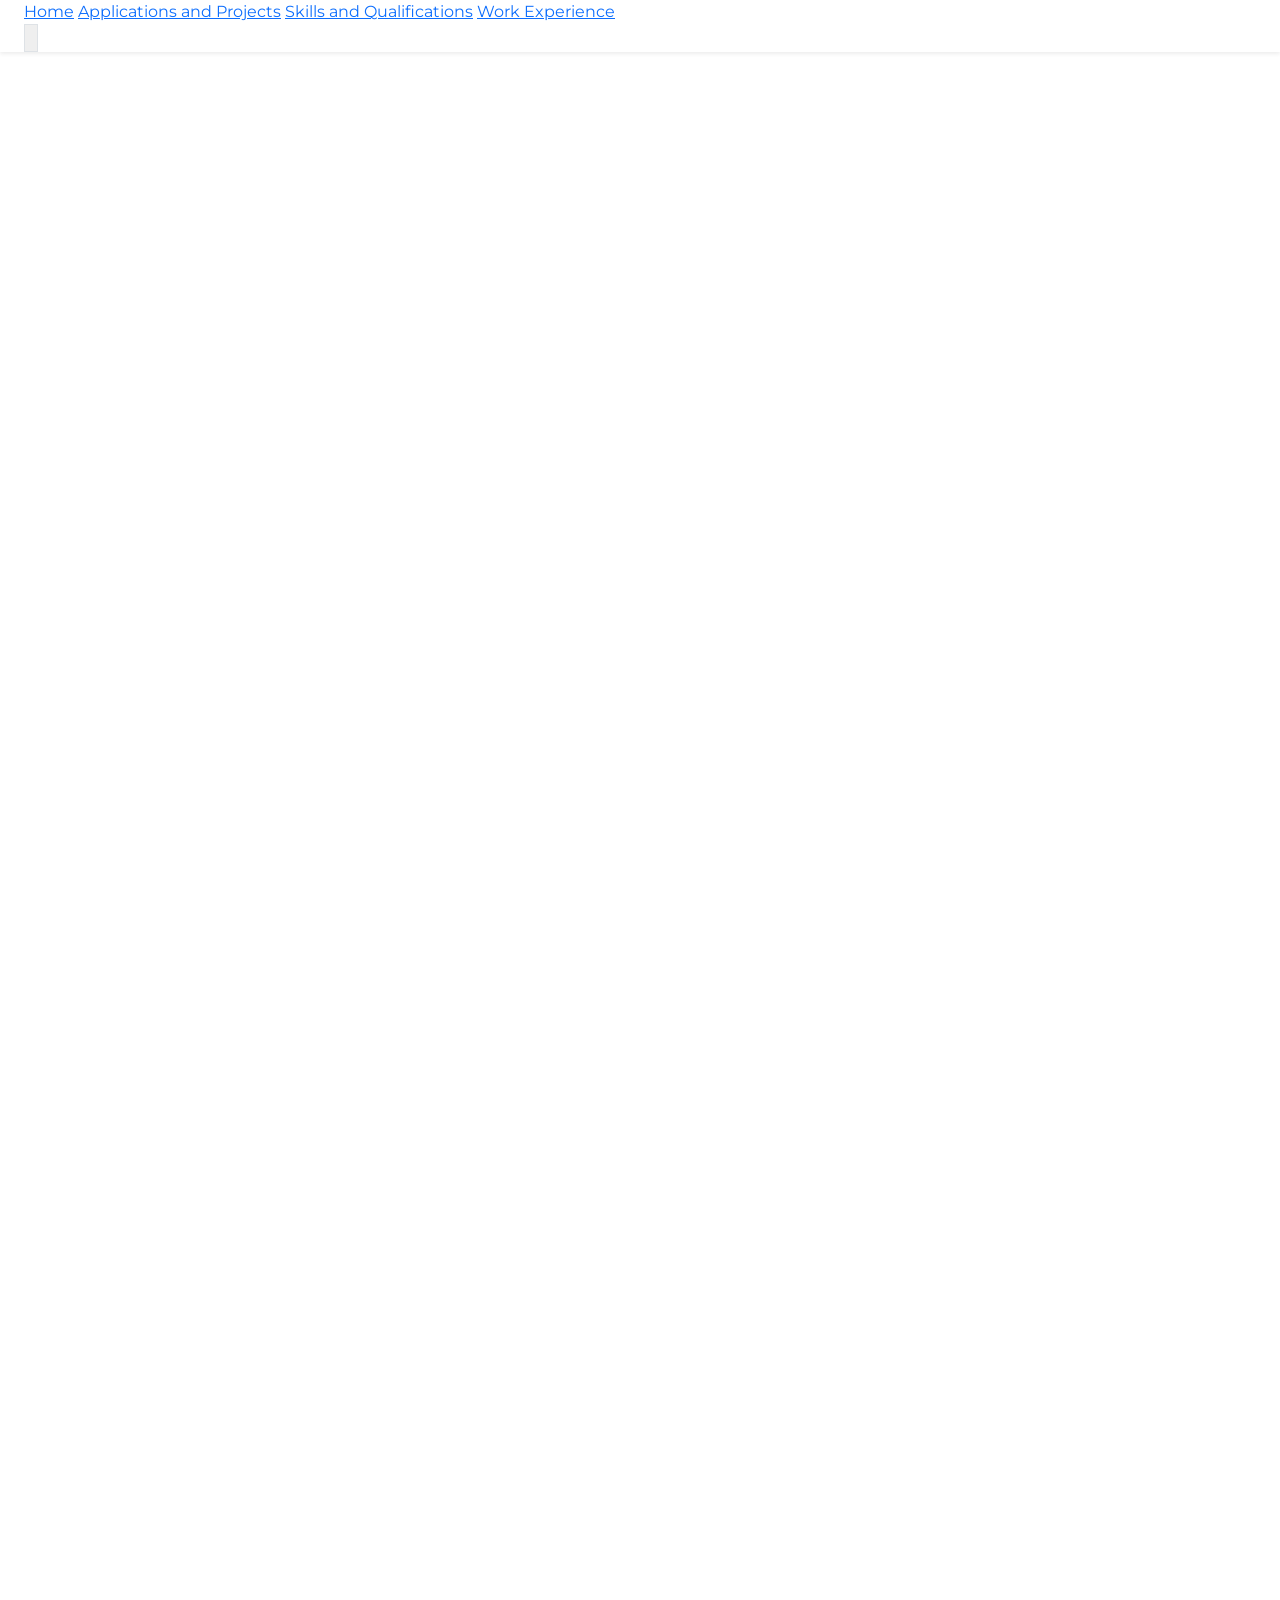
==== commit 142859a4: "major website update" ====
--- a/index.html
+++ b/index.html
@@ -4,8 +4,8 @@
 <head>
     <meta charset="UTF-8" />
     <meta name="viewport" content="width=device-width, initial-scale=1.0" />
-    <meta name="description" content="Jeph Reyes — AI First FullStack Software Developer Portfolio" />
-    <title>Jeph Reyes | Full-Stack Web developer | PHP Laravel | Vue.js</title>
+    <meta name="description" content="Jeph Reyes — Software Engineer specializing in Angular, C#, and .NET" />
+    <title>Jeph Reyes | Software Engineer | Angular | C#, .NET</title>
     <link rel="icon" type="image/svg+xml" href="favicon.svg" />
     <link rel="preconnect" href="https://fonts.googleapis.com">
     <link rel="preconnect" href="https://fonts.gstatic.com" crossorigin>
@@ -118,7 +118,7 @@
 
                 <div>
                     <h1 class="text-xl font-bold tracking-tight sm:text-2xl">Jeph Reyes</h1>
-                    <h2 class="text-lg font-bold text-gray-900 sm:text-xl">Web Developer | PHP Laravel | Vue.js</h2>
+                    <h2 class="text-lg font-bold text-gray-900 sm:text-xl">Software Engineer | Angular | C#, .NET</h2>
                     <div class="mt-1 flex flex-wrap items-center gap-3 sm:gap-5">
                         <a href="#contact"
                             class="rounded bg-blue-600 px-4 py-2 text-sm font-bold text-white transition hover:bg-blue-700">
@@ -147,14 +147,8 @@
 
                     </div>
                     
-                    <p class="mt-3 section-description sm:text-sm ">
-                        Hey, thanks for visiting my website! Quick introduction about myself, I live here in the Philippines, I am a family man and a father of two kids, An avid weekend cyclist 🙂
-                    </p>
                     <p class="mt-3 section-description sm:text-sm">
-                        professionally, I am an web developer With 10+ years of experience developing, maintaining, and modernizing web applications and backend systems. Currently focused on building full-stack applications using PHP, Laravel, and Vue,js, with experience in REST APIs, JavaScript, database-driven applications, system integrations, and responsive web interfaces.
-                    </p>
-                    <p class="mt-3 section-description sm:text-sm">
-                        I'm always open to new job opportunities or collaborations, so feel free to send me an email. God bless! 🙂
+                        Software Engineer with 10 years of experience developing, maintaining, and modernizing web applications and SaaS solutions, including 5 years of production experience with C#, .NET, and Angular. Focused on building reliable software solutions that solve business problems and improve business processes.
                     </p>
                 </div>
             </div>
@@ -168,40 +162,33 @@
             </div>
 
             <div class="mx-auto mt-8 max-w-3xl">
-                <!-- Sr. Software Engineer 1  -->
                 <article class="reveal border-l-2 border-blue-600 pl-5 sm:pl-6">
                     <h3 class="text-sm font-bold sm:text-base">
-                        Sr. Software Engineer 1 <span class="text-gray-400">|</span> Nowcom Global Services
+                        Sr. Software Engineer <span class="text-gray-400">|</span> Nowcom Global Services
                     </h3>
-                    <p class="mt-1 text-xs font-semibold text-blue-600">Oct 2021 - Dec 2025 ( 4 Yrs )</p>
+                    <p class="mt-1 text-xs font-semibold text-blue-600">Oct 2020 - Dec 2025 (5 Yrs)</p>
                     <p class="mt-3 text-sm leading-6 text-gray-600">
                         Key Projects
                     </p>
                     <ul class="mt-3 list-disc space-y-2 pl-5 section-description">
                         <li>
-                            <strong>Vehicle Auction Platform:</strong> Developed and enhanced frontend features for an
-                            online vehicle auction platform, supporting bidding and auction workflows while contributing
-                            to selected backend functionality and integrations.
+                            <strong>Vehicle Auction Platform:</strong> Developed and enhanced frontend features using Angular, with C# and .NET powering the backend, enabling users to browse vehicle listings, participate in bidding, and manage auction activities more efficiently.
                         </li>                  
                         <li>
-                            <strong>Flagship Application Modernization:</strong> Contributed to the modernization of the
-                            company's flagship application, helping transition the platform toward a more modular and
-                            microservices-based architecture.
-                        </li>
-                        <li>
-                            <strong>Real-Time Chat Application:</strong> Maintained and enhanced a real-time chat
-                            application used by sales teams to communicate with customers, introducing new features
-                            and improvements using modern JavaScript frontend technologies while ensuring
-                            application stability and usability.
-
-                        </li>
-                        <li>
-                            <strong>Inventory Service Modernization:</strong> Collaborated with another developer to
-                            analyze and
-                            modernize a legacy inventory API, redesigning and improving its architecture to enhance
-                            maintainability, scalability, and overall service performance.
+                            <strong>Real-Time Chat Application:</strong> Enhanced and maintained a real-time chat application using Angular, C#, .NET, and SignalR, enabling sales teams to communicate with customers more efficiently and improving customer support interactions.
+                        </li>
+                        <li>
+                            <strong>Credit Application Form Portal:</strong> Developed an embeddable online credit application portal using Angular and C#, allowing prospective vehicle buyers to conveniently submit financing applications directly through dealership websites.
+                        </li>
+                        <li>
+                            <strong>DealerCenter Modernization:</strong> Contributed to the modernization of the company's flagship application using C# and .NET, transitioning legacy components toward a modular, microservices-based architecture to improve maintainability and support future system enhancements.
+                        </li>
+                        <li>
+                            <strong>DealerCenter:</strong> Provided ongoing technical support for a web application built with ASP.NET and Knockout.js, troubleshooting and resolving customer-reported issues to maintain application stability, reliability, and functionality.
                         </li>
                     </ul>
+                    <p class="mt-4 text-sm leading-6 text-gray-600">Responsibilities</p>
+                    <p class="mt-2 section-description">Provided technical leadership and development oversight, coordinating team deliverables, conducting code reviews, maintaining development standards, and collaborating with engineering managers and stakeholders on application architecture, technical planning, and solution design.</p>
                 </article>
 
                 <!-- PHP Developer -->
@@ -211,47 +198,27 @@
                     <h3 class="text-sm font-bold sm:text-base">
                         PHP Developer <span class="text-gray-400">|</span> Nowcom Global Services
                     </h3>
-                    <p class="mt-1 text-xs font-semibold text-blue-600">Sept 2017 - Oct 2021 ( 4 Yrs )</p>
+                    <p class="mt-1 text-xs font-semibold text-blue-600">Sept 2015 - Oct 2020 (5 Yrs)</p>
                     <p class="mt-3 text-sm leading-6 text-gray-600">
                         Key Projects
                     </p>
                     <ul class="mt-3 list-disc space-y-2 pl-5 section-description">
                         <li>
-                            <strong>Dealer Website V2:</strong> Redesigned and developed custom website themes, giving dealerships a modern and mobile-friendly online presence to better showcase their vehicles and services to potential customers.
-                        </li>
-                        <li>
-                            <strong>North Hollywood Toyota:</strong> Modernized the dealership website with an updated, mobile-friendly design, helping customers easily browse vehicle listings and dealership information across devices.
-                        </li>
-                        <li>
-                            <strong>Credit Application Form Portal:</strong> Developed an embeddable online credit application portal, allowing prospective vehicle buyers to conveniently submit financing applications directly through dealership websites.
-                        </li>
-                        <li>
-                            <strong>Human Resource Information System (HRIS):</strong> Contributed to the development of an HRIS application with employee information, attendance, and leave management features, helping HR teams streamline administrative tasks and manage employee records more efficiently.
+                            <strong>Dealer Website V2:</strong> Redesigned and developed custom dealership website themes using PHP, WordPress, jQuery, and TypeScript, providing dealerships with modern, responsive websites to showcase their vehicles and services. Provided ongoing technical support by troubleshooting and resolving customer-reported issues to ensure website reliability and functionality.
+                        </li>
+                        <li>
+                            <strong>North Hollywood Toyota:</strong> Modernized and enhanced the dealership website using PHP, WordPress, jQuery, and TypeScript, implementing an updated, mobile-friendly design that allowed customers to easily browse vehicle listings and dealership information across devices.
+                        </li>
+                        <li>
+                            <strong>Inventory Service Modernization:</strong> Contributed to the modernization of a legacy inventory API using C# and .NET, improving its architecture, maintainability, and extensibility while ensuring more reliable inventory data and services.
+                        </li>
+                        <li>
+                            <strong>Responsibilities:</strong> Developed and maintained PHP-based internal web applications and custom WordPress solutions for automotive dealership clients. Collaborated with designers and stakeholders to deliver responsive web interfaces, implement new features, integrate third-party services, and improve application performance and usability.
                         </li>
                     </ul>
             
                 </article>
 
-                <!-- PHP Developer -->
-                <div class="my-6 border-t border-dashed border-gray-200"></div>
-
-                <article class="reveal border-l-2 border-blue-600 pl-5 sm:pl-6">
-                    <h3 class="text-sm font-bold sm:text-base">
-                        PHP Developer <span class="text-gray-400">|</span> World Hub Services
-                    </h3>
-                    <p class="mt-1 text-xs font-semibold text-blue-600">Apr 2015 - Sept 2017 ( 4 Yrs )</p>
-                    <p class="mt-3 text-sm leading-6 text-gray-600">
-                        Key Projects
-                    </p>
-                    <ul class="mt-3 list-disc space-y-2 pl-5 section-description">
-                        <li>
-                            <strong>Data Warehouse:</strong> Developed a data warehouse application that enabled company executives to query and extract insights from hundreds of thousands of customer records. Provided access to consolidated, report-ready data that supported data-driven business decisions and strategic planning.
-                        </li>
-                        <li>
-                            <strong>Wordpress websites:</strong>  Developed and maintained WordPress websites for partner lending companies, providing them with an online presence to promote their lending services, reach targeted customers, and generate potential business leads.
-                        </li>
-                    </ul>
-                </article>
             </div>
         </section>
 
@@ -271,7 +238,7 @@
                         <div class="skill-brand-row">
                             <div class="skill-icon-group">
                                 <div class="skill-icon-badge">
-                                    <img src="https://www.svgrepo.com/show/452130/vue.svg" alt="Vue.js logo"
+                                    <img src="https://www.svgrepo.com/show/473537/angular.svg" alt="Angular logo"
                                         loading="lazy">
                                 </div>
                                 <div class="skill-icon-badge">
@@ -283,10 +250,10 @@
                                         alt="TypeScript logo" loading="lazy">
                                 </div>
                             </div>
-                            <div class="skill-title">Vue.js, Bootstrap &amp; TailwindCSS</div>
+                            <div class="skill-title">Angular, Bootstrap &amp; TailwindCSS</div>
                         </div>
                         <p class="mt-2 section-description">
-                            I build modern, responsive web applications with Vue.js, creating intuitive and engaging user interfaces that provide seamless experiences across desktop and mobile devices. 
+                            I build modern, responsive web applications with Angular, creating intuitive and engaging user interfaces that provide seamless experiences across desktop and mobile devices.
                         </p>
                     </article>
                     <article class="skill-card reveal">
@@ -294,22 +261,23 @@
                         <div class="skill-brand-row">
                             <div class="skill-icon-group">
                                 <div class="skill-icon-badge">
-                                    <img src="https://www.svgrepo.com/show/452088/php.svg"
-                                        alt="PHP logo" loading="lazy">
-                                </div>
-                                <div class="skill-icon-badge">
-                                    <img src="https://cdn.jsdelivr.net/gh/devicons/devicon@latest/icons/laravel/laravel-original.svg"
-                                        alt="Laravel logo" loading="lazy">
+                                    <img src="https://www.svgrepo.com/show/508907/csharp.svg"
+                                        alt="C# logo" loading="lazy">
+                                </div>
+                                <div class="skill-icon-badge">
+                                    <img src="https://www.svgrepo.com/show/305969/dot-net.svg"
+                                        alt=".NET logo" loading="lazy">
                                 </div>
                                 <!-- <div class="skill-icon-badge">
                                     <img src="https://cdn.jsdelivr.net/gh/homarr-labs/dashboard-icons/svg/firebase.svg"
                                         alt="Firebase logo" loading="lazy">
                                 </div> -->
                             </div>
-                            <div class="skill-title">PHP + Laravel</div>
+                            <div class="skill-title">C# + .NET</div>
                         </div>
                         <p class="mt-2 section-description">
-I use PHP and Laravel to develop web applications and RESTful APIs, leveraging Laravel's clean architecture, built-in features, and streamlined development approach to build maintainable and scalable solutions.                        </p>
+                            I use C# and .NET to develop reliable web applications and APIs, building maintainable solutions that support evolving business needs.
+                        </p>
                     </article>
 
 
@@ -451,7 +419,9 @@
 
                 <!-- Resume -->
                 <div class="flex justify-center sm:justify-end">
-                    <a href="https://docs.google.com/document/d/1D82cWCEd_303M88s7njvGxuhF3Z1njxYopDTC3GEDPw/export?format=pdf"
+
+                    
+                    <a href="https://docs.google.com/document/d/1qpJRZyYkP-x8fS2exJ5gU3shlKwwMsyc7FHPCEkOWLo/export?format=pdf"
                         target="_blank"
                         class="inline-flex items-center gap-2 rounded-md bg-blue-600 px-5 py-3 text-sm font-bold text-white shadow-sm transition hover:bg-blue-700 hover:shadow-md">
                         <svg class="h-5 w-5" viewBox="0 0 24 24" fill="none" stroke="currentColor" stroke-width="2"
@@ -478,4 +448,4 @@
     <script src="index-assets/index.js"></script>
 </body>
 
-</html>+</html>
